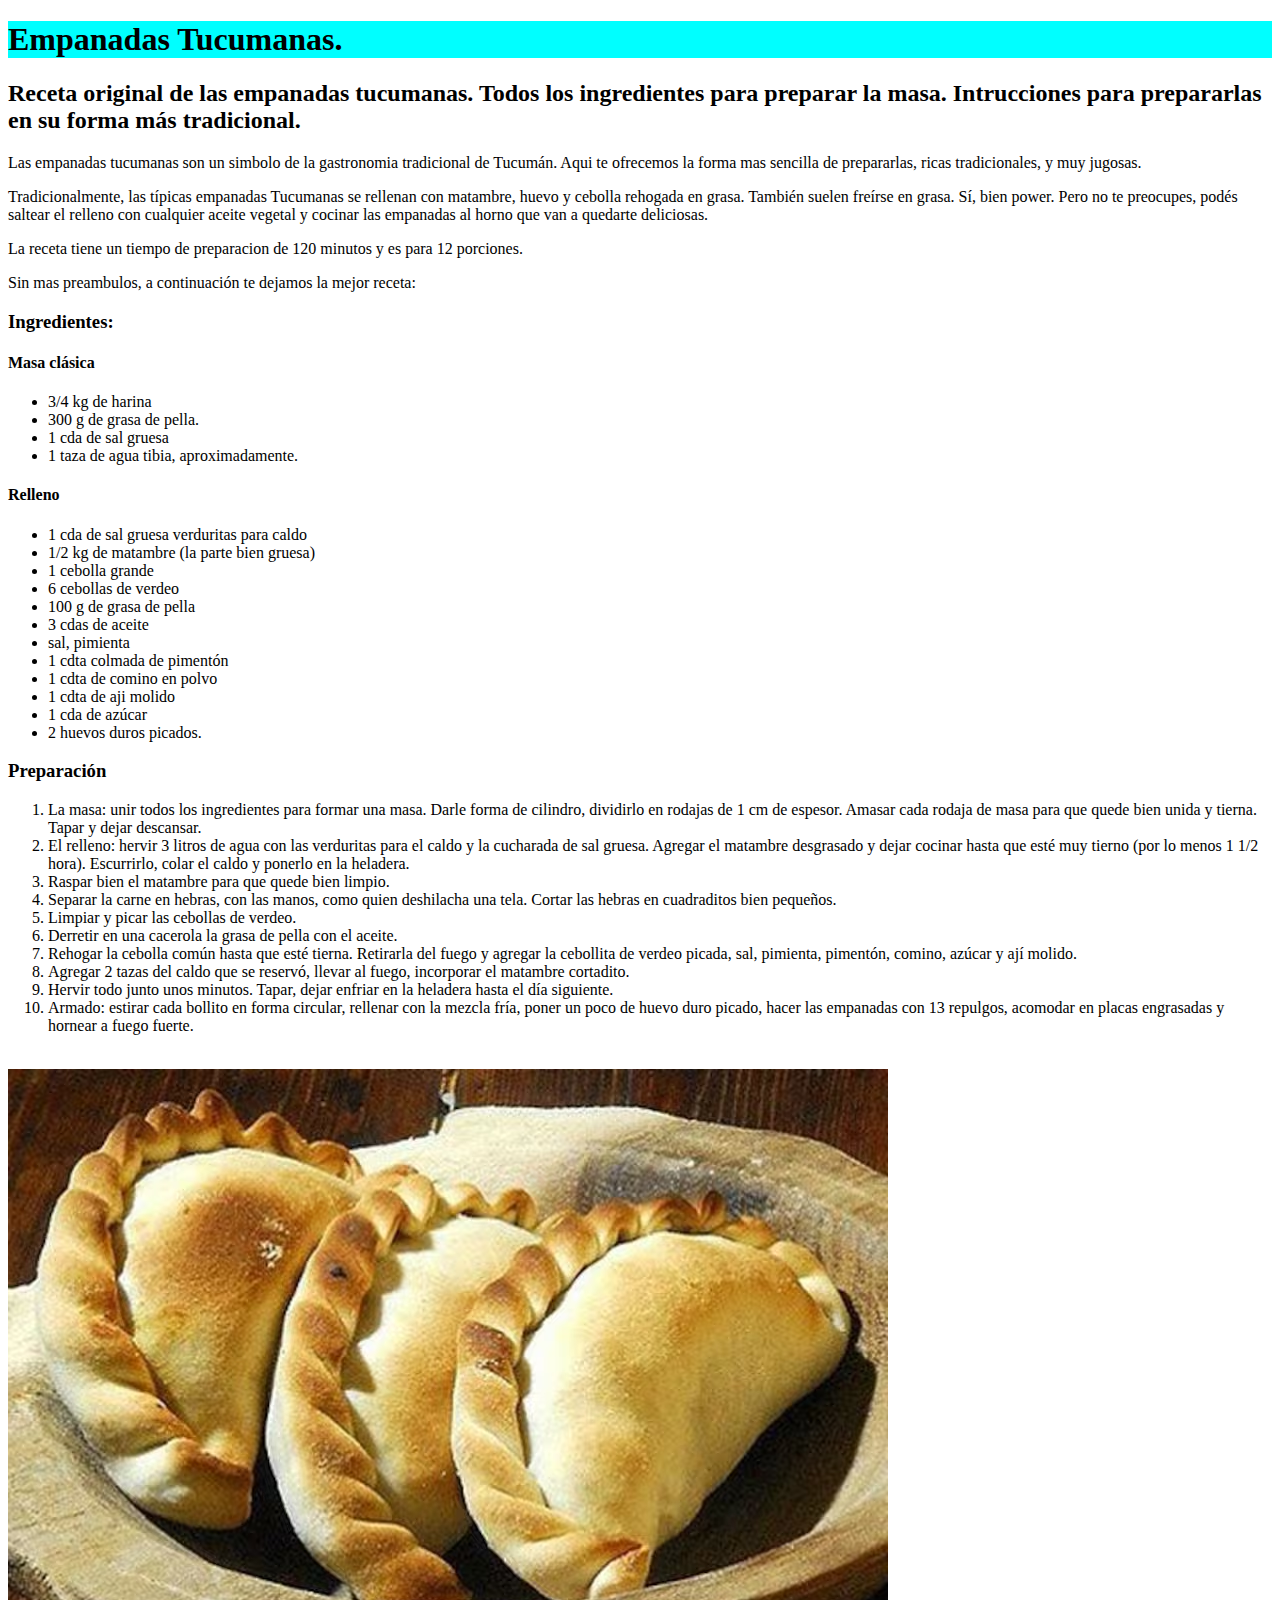
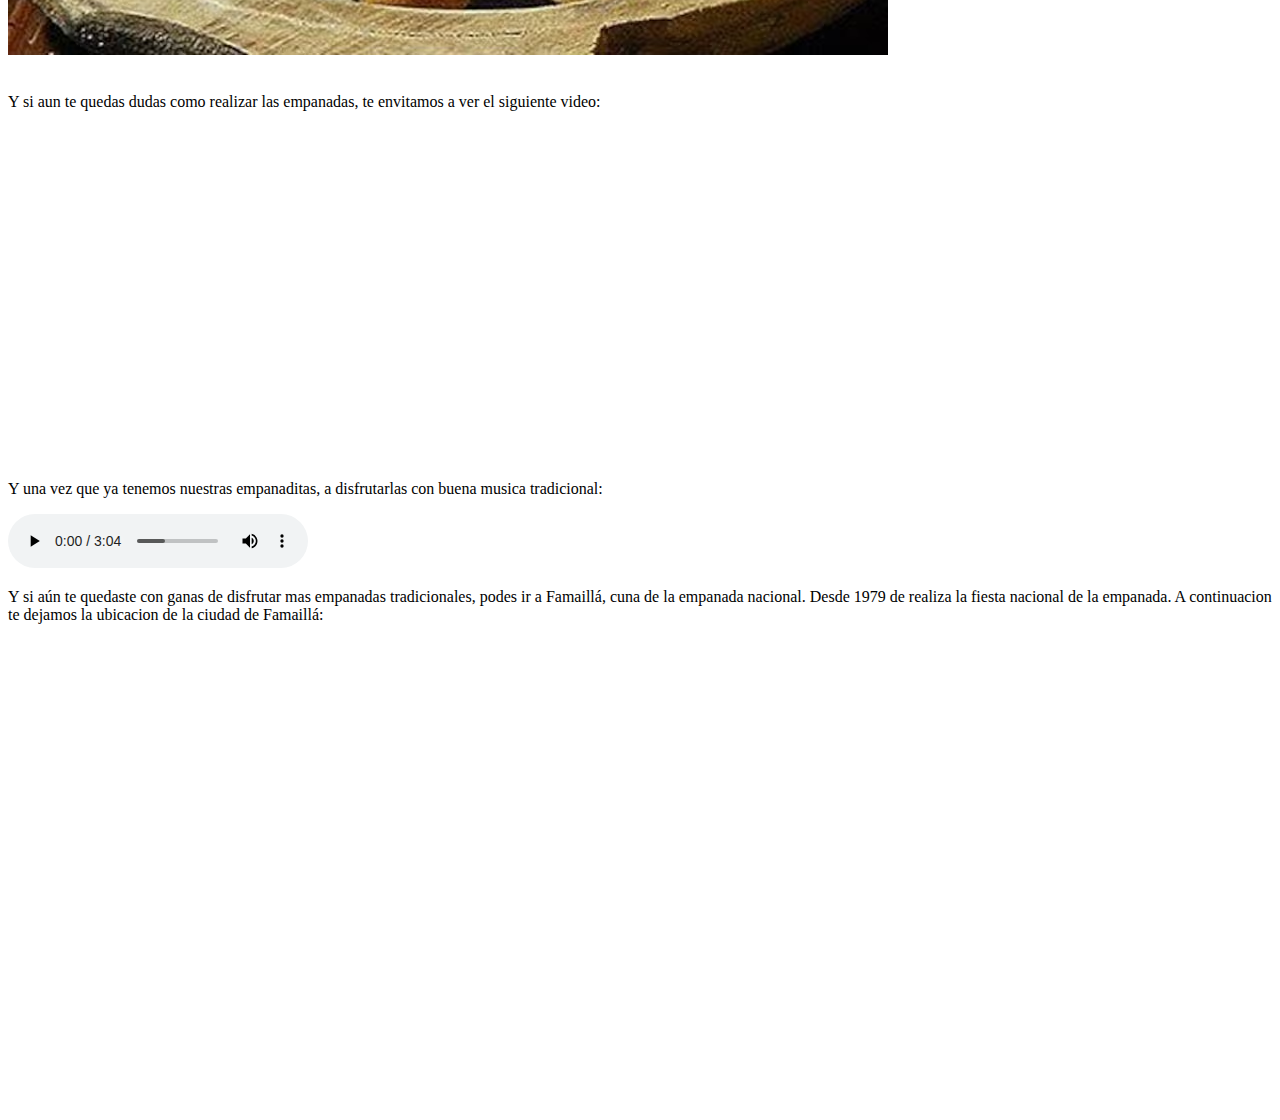
==== index.html @ 336b9d0a "Add files via upload" ====
<!DOCTYPE html>
<html lang="es">
<head>
    <meta charset="UTF-8">
    <meta name="viewport" content="width=device-width, initial-scale=1.0">
    <title>Potrero Digital</title>
</head>
<body>
    <h1 style="background-color: aqua;">Empanadas Tucumanas.</h1>
    <h2>Receta original de las empanadas tucumanas. Todos los ingredientes para preparar la masa. Intrucciones para prepararlas en su forma más tradicional. </h2>
    <p>Las empanadas tucumanas son un simbolo de la gastronomia tradicional de Tucumán. Aqui te ofrecemos la forma mas sencilla de prepararlas, ricas tradicionales, y muy jugosas. </p>
    <p>Tradicionalmente, las típicas empanadas Tucumanas se rellenan con matambre, huevo y cebolla rehogada en grasa. También suelen freírse en grasa. Sí, bien power. Pero no te preocupes, podés saltear el relleno con cualquier aceite vegetal y cocinar las empanadas al horno que van a quedarte deliciosas.</p>
    <p>La receta tiene un tiempo de preparacion de 120 minutos y es para 12 porciones.</p>
    <p>Sin mas preambulos, a continuación te dejamos la mejor receta:</p>
    <h3>Ingredientes:</h3>
    <h4>Masa clásica</h4>
    <!-- uso de listas desordenadas -->
    <ul>
        <li>3/4 kg de harina</li>
        <li>300 g de grasa de pella.</li>
        <li>1 cda de sal gruesa</li> 
        <li>1 taza de agua tibia, aproximadamente.</li>
     </ul>   
    <h4>Relleno</h4>  
    <!-- uso de listas desordenadas -->
    <ul>
        <li>1 cda de sal gruesa verduritas para caldo</li>
        <li>1/2 kg de matambre (la parte bien gruesa)</li>
        <li>1 cebolla grande</li>
        <li>6 cebollas de verdeo</li>
        <li>100 g de grasa de pella</li>
        <li>3 cdas de aceite</li>
        <li>sal, pimienta</li>
        <li>1 cdta colmada de pimentón</li>
        <li>1 cdta de comino en polvo</li>
        <li>1 cdta de aji molido</li>
        <li>1 cda de azúcar</li>
        <li>2 huevos duros picados.</li>
    </ul>     
    <h3>Preparación</h3>
    <!-- uso de listas ordenadas -->
    <ol>
        <li>La masa: unir todos los ingredientes para formar una masa. Darle forma de cilindro, dividirlo en rodajas de 1 cm de espesor. Amasar cada rodaja de masa para que quede bien unida y tierna. Tapar y dejar descansar.</li>
        <li>El relleno: hervir 3 litros de agua con las verduritas para el caldo y la cucharada de sal gruesa. Agregar el matambre desgrasado y dejar cocinar hasta que esté muy tierno (por lo menos 1 1/2 hora). Escurrirlo, colar el caldo y ponerlo en la heladera.</li>
        <li>Raspar bien el matambre para que quede bien limpio.</li>
        <li>Separar la carne en hebras, con las manos, como quien deshilacha una tela. Cortar las hebras en cuadraditos bien pequeños.</li>
        <li>Limpiar y picar las cebollas de verdeo.</li>
        <li>Derretir en una cacerola la grasa de pella con el aceite.</li>
        <li>Rehogar la cebolla común hasta que esté tierna. Retirarla del fuego y agregar la cebollita de verdeo picada, sal, pimienta, pimentón, comino, azúcar y ají molido.</li>
        <li>Agregar 2 tazas del caldo que se reservó, llevar al fuego, incorporar el matambre cortadito.</li>
        <li>Hervir todo junto unos minutos. Tapar, dejar enfriar en la heladera hasta el día siguiente.</li>
        <li>Armado: estirar cada bollito en forma circular, rellenar con la mezcla fría, poner un poco de huevo duro picado, hacer las empanadas con 13 repulgos, acomodar en placas engrasadas y hornear a fuego fuerte.</li>  
    </ol>
    <br>
    <!-- uso de imagen relativa. -->
    <img src="./Imagenes/empanadas.jpg" alt="imagen de empanadas">
    <br><br>
    <p>Y si aun te quedas dudas como realizar las empanadas, te envitamos a ver el siguiente video:</p>
    <br>
    <!--inserción de video por iframe -->
    <iframe width="560" height="315" src="https://www.youtube.com/embed/DCiSWHbT5V8?si=-B1dI-v1WGooi5mD" title="YouTube video player" frameborder="0" allow="accelerometer; autoplay; clipboard-write; encrypted-media; gyroscope; picture-in-picture; web-share" allowfullscreen></iframe>
    <br>
    <p>Y una vez que ya tenemos nuestras empanaditas, a disfrutarlas con buena musica tradicional:</p>
    <!-- inserción de audio -->
    <audio src="./Audios/Atahualpa Yupanqui - Luna Tucumana (1957).mp3"controls></audio>
    <br>
    <p>Y si aún te quedaste con ganas de disfrutar mas empanadas tradicionales, podes ir a Famaillá, cuna de la empanada nacional. Desde 1979 de realiza la fiesta nacional de la empanada. A continuacion te dejamos la ubicacion de la ciudad de Famaillá:</p>
    <br>
    <!-- inserción de mapa -->
    <iframe src="https://www.google.com/maps/embed?pb=!1m18!1m12!1m3!1d6904.416884352142!2d-65.39956616291869!3d-27.05020237105971!2m3!1f0!2f0!3f0!3m2!1i1024!2i768!4f13.1!3m3!1m2!1s0x9422495f856e7667%3A0x5db3a97c9858f934!2zRmFtYWlsbMOhLCBUdWN1bcOhbg!5e0!3m2!1ses-419!2sar!4v1693702756156!5m2!1ses-419!2sar" width="600" height="450" style="border:0;" allowfullscreen="" loading="lazy" referrerpolicy="no-referrer-when-downgrade"></iframe>

</body>
</html>
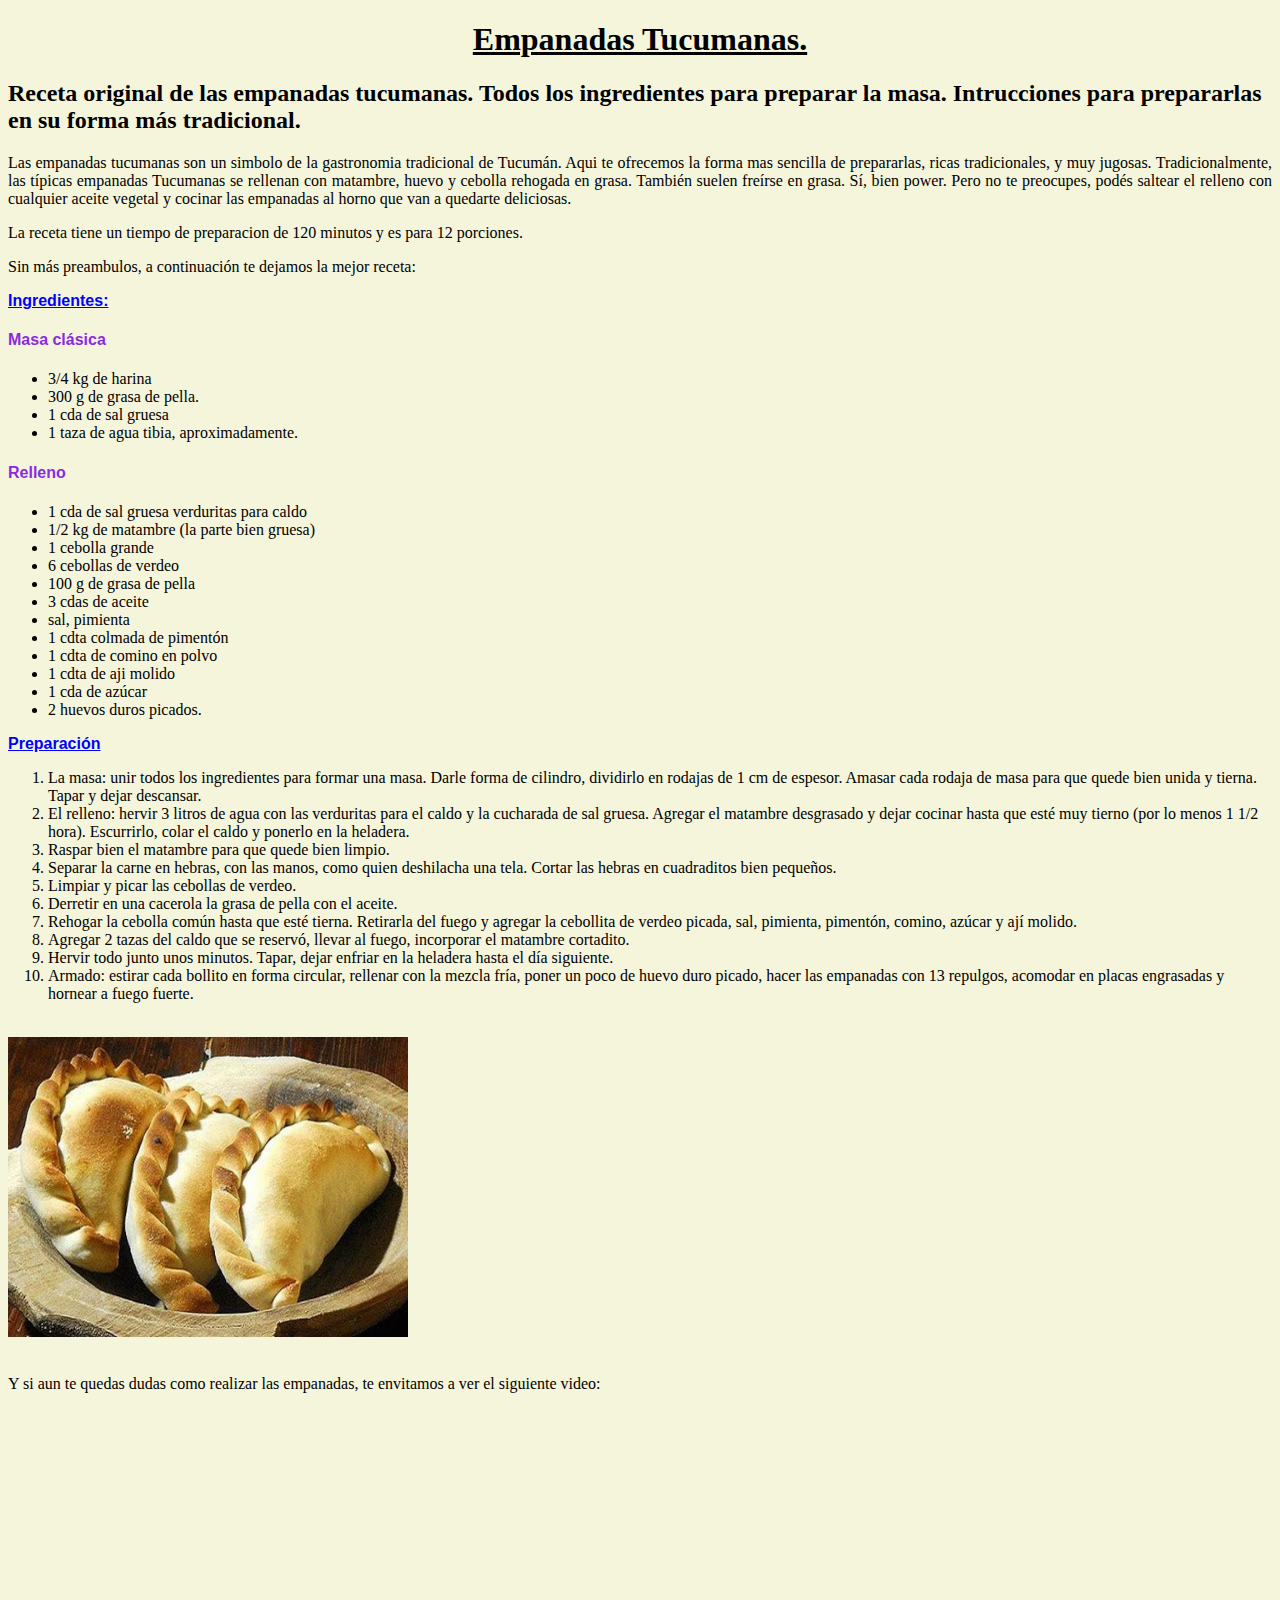
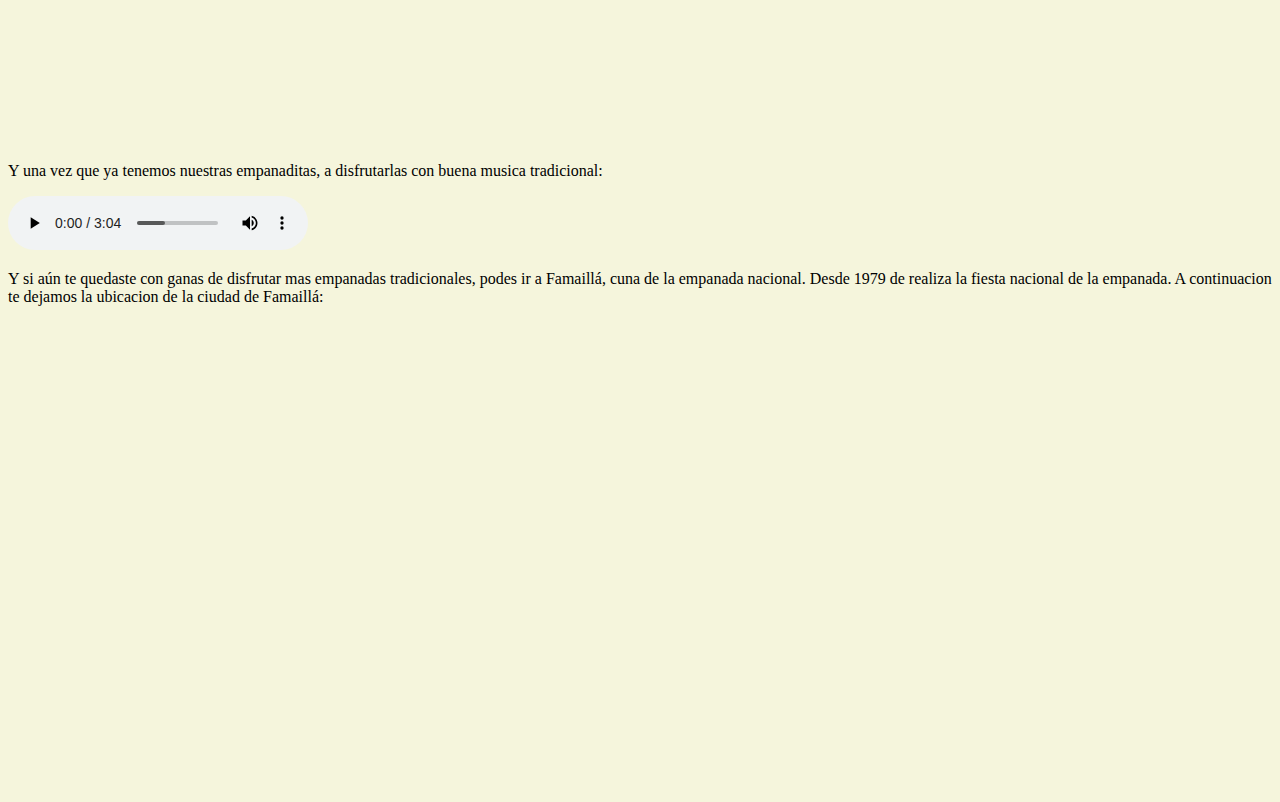
==== commit 05e435f3: "Add files via upload" ====
--- a/index.html
+++ b/index.html
@@ -4,16 +4,19 @@
     <meta charset="UTF-8">
     <meta name="viewport" content="width=device-width, initial-scale=1.0">
     <title>Potrero Digital</title>
+    <link rel="stylesheet" href="./CSS/estilos.css">
 </head>
 <body>
-    <h1 style="background-color: aqua;">Empanadas Tucumanas.</h1>
+    <h1 class="subrayadoTitulo alineacionCentrado">Empanadas Tucumanas.</h1>
     <h2>Receta original de las empanadas tucumanas. Todos los ingredientes para preparar la masa. Intrucciones para prepararlas en su forma más tradicional. </h2>
-    <p>Las empanadas tucumanas son un simbolo de la gastronomia tradicional de Tucumán. Aqui te ofrecemos la forma mas sencilla de prepararlas, ricas tradicionales, y muy jugosas. </p>
-    <p>Tradicionalmente, las típicas empanadas Tucumanas se rellenan con matambre, huevo y cebolla rehogada en grasa. También suelen freírse en grasa. Sí, bien power. Pero no te preocupes, podés saltear el relleno con cualquier aceite vegetal y cocinar las empanadas al horno que van a quedarte deliciosas.</p>
+    <p class="alineacionJustificado">Las empanadas tucumanas son un simbolo de la gastronomia tradicional de Tucumán. Aqui te ofrecemos la forma mas sencilla de prepararlas, ricas tradicionales, y muy jugosas. 
+       Tradicionalmente, las típicas empanadas Tucumanas se rellenan con matambre, huevo y cebolla rehogada en grasa. También suelen freírse en grasa. Sí, bien power. Pero no te preocupes, podés saltear el relleno con cualquier aceite vegetal y cocinar las empanadas al horno que van a quedarte deliciosas.</p>
     <p>La receta tiene un tiempo de preparacion de 120 minutos y es para 12 porciones.</p>
-    <p>Sin mas preambulos, a continuación te dejamos la mejor receta:</p>
-    <h3>Ingredientes:</h3>
-    <h4>Masa clásica</h4>
+    <p>Sin más preambulos, a continuación te dejamos la mejor receta:</p>
+
+
+    <h3 class="subCat1 alineacionIzq">Ingredientes:</h3>
+    <h4 class="subCat2">Masa clásica</h4>
     <!-- uso de listas desordenadas -->
     <ul>
         <li>3/4 kg de harina</li>
@@ -21,7 +24,7 @@
         <li>1 cda de sal gruesa</li> 
         <li>1 taza de agua tibia, aproximadamente.</li>
      </ul>   
-    <h4>Relleno</h4>  
+    <h4 class="subCat2">Relleno</h4>  
     <!-- uso de listas desordenadas -->
     <ul>
         <li>1 cda de sal gruesa verduritas para caldo</li>
@@ -37,7 +40,7 @@
         <li>1 cda de azúcar</li>
         <li>2 huevos duros picados.</li>
     </ul>     
-    <h3>Preparación</h3>
+    <h3 class="subCat1 alineacionIzq">Preparación</h3>
     <!-- uso de listas ordenadas -->
     <ol>
         <li>La masa: unir todos los ingredientes para formar una masa. Darle forma de cilindro, dividirlo en rodajas de 1 cm de espesor. Amasar cada rodaja de masa para que quede bien unida y tierna. Tapar y dejar descansar.</li>
@@ -53,8 +56,9 @@
     </ol>
     <br>
     <!-- uso de imagen relativa. -->
-    <img src="./Imagenes/empanadas.jpg" alt="imagen de empanadas">
-    <br><br>
+    <img class= "tamanoMedio" src="./Imagenes/empanadas.jpg" alt="imagen de empanadas">
+    <br>
+    <br>
     <p>Y si aun te quedas dudas como realizar las empanadas, te envitamos a ver el siguiente video:</p>
     <br>
     <!--inserción de video por iframe -->
--- a/CSS/estilos.css
+++ b/CSS/estilos.css
@@ -0,0 +1,46 @@
+/* subrayado de titulo.*/
+.subrayadoTitulo{text-decoration: underline;}
+
+/* Formato subtitulos categoria 1. ( Ingredientes - Relleno) */
+.subCat1{
+    text-decoration: underline;
+    font-size: medium;
+    font-family: Arial, Helvetica, sans-serif;
+    color: blue;
+}
+/* Formato subtitulos categoria 2. (Masa clasica- Relleno) */
+.subCat2{
+    
+    font-size: 16px;
+    font-family: 'Franklin Gothic Medium', 'Arial Narrow', Arial, sans-serif;
+    color: blueviolet;
+}
+
+
+/* Alineacion de texto centrado. */
+.alineacionCentrado{text-align: center;}
+
+/* Aliniacion de texto derecho. */
+.alineacionIzq{text-align: left;}
+
+/* Aliniacion de texto justificado. */
+.alineacionJustificado{text-align: justify;}
+
+
+/* color de fondo de la pagina */
+body {background-color: beige ;}
+
+/* Formato de imagenes. */
+img.tamanoMedio{
+    width: 400px;
+    height: 300px;
+    
+}
+
+img.tamanoGrande{
+    width: 800px;
+    height: 500px;
+}
+
+
+
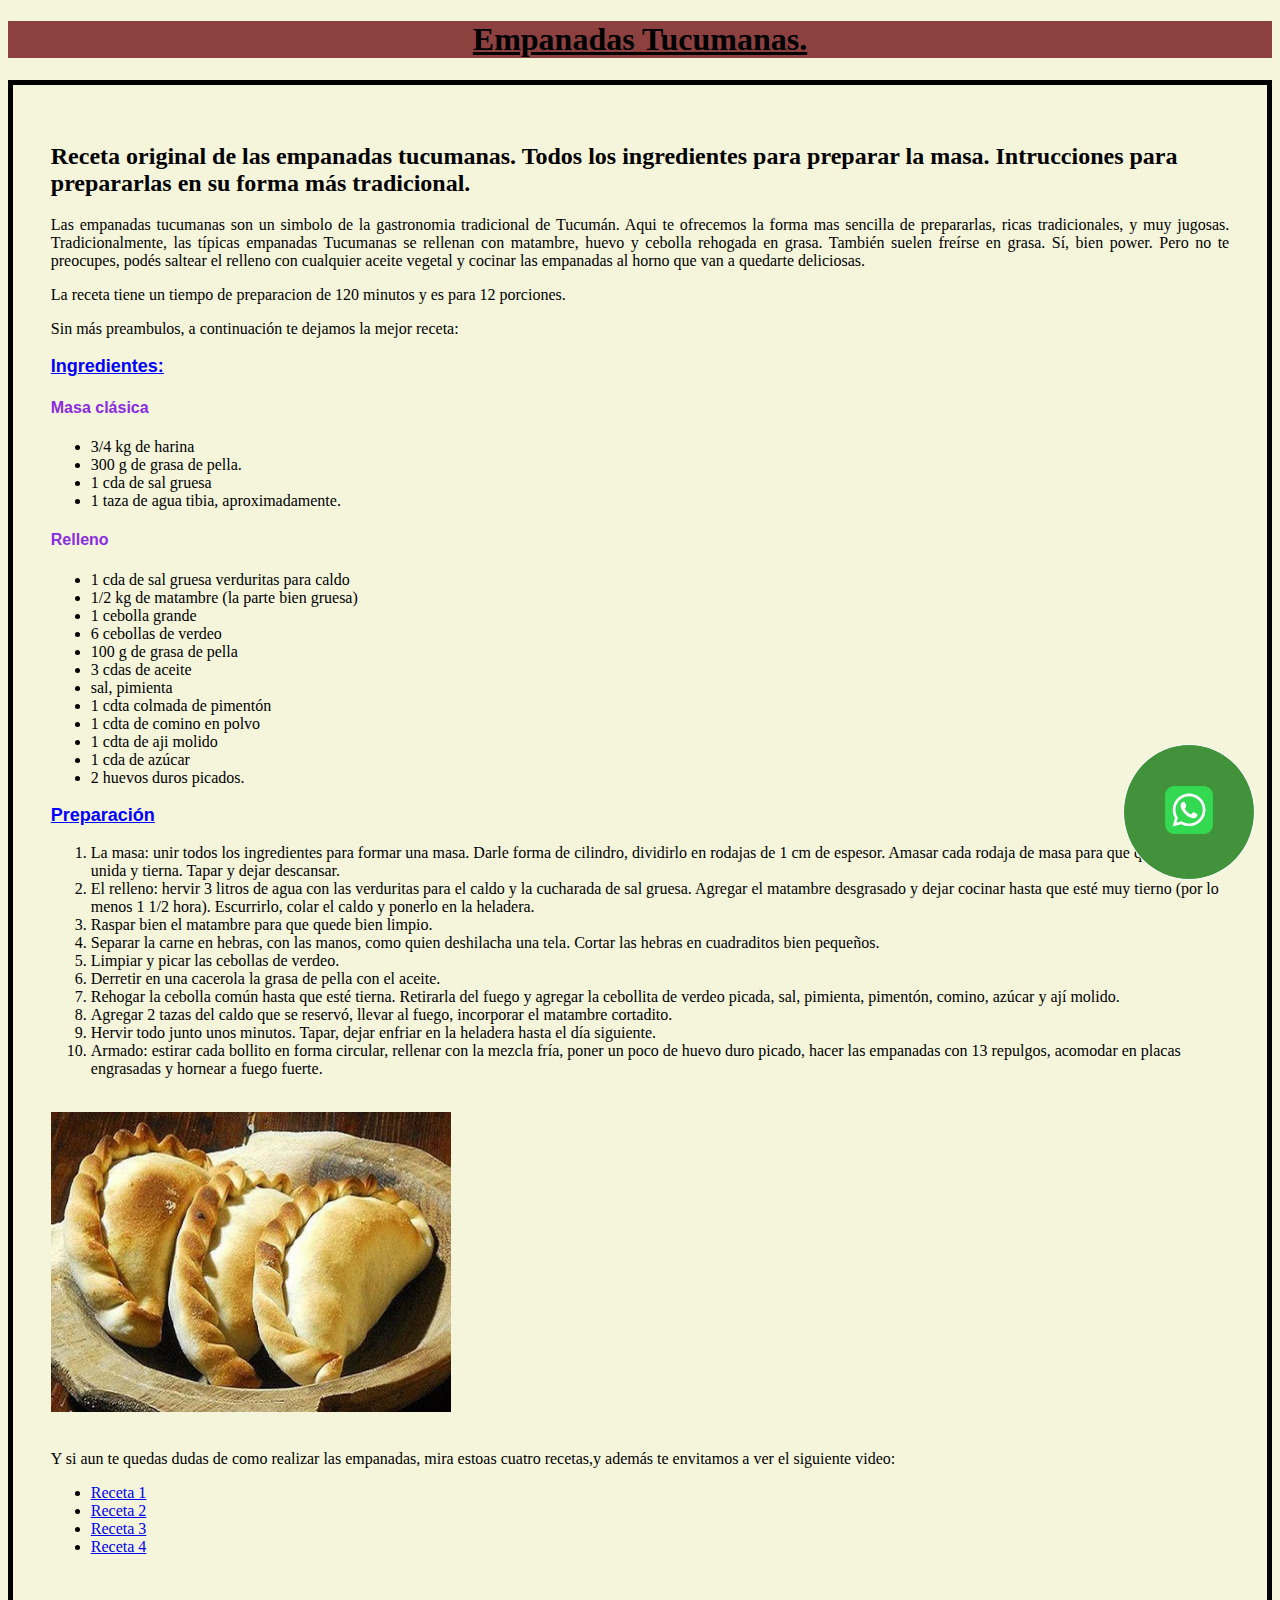
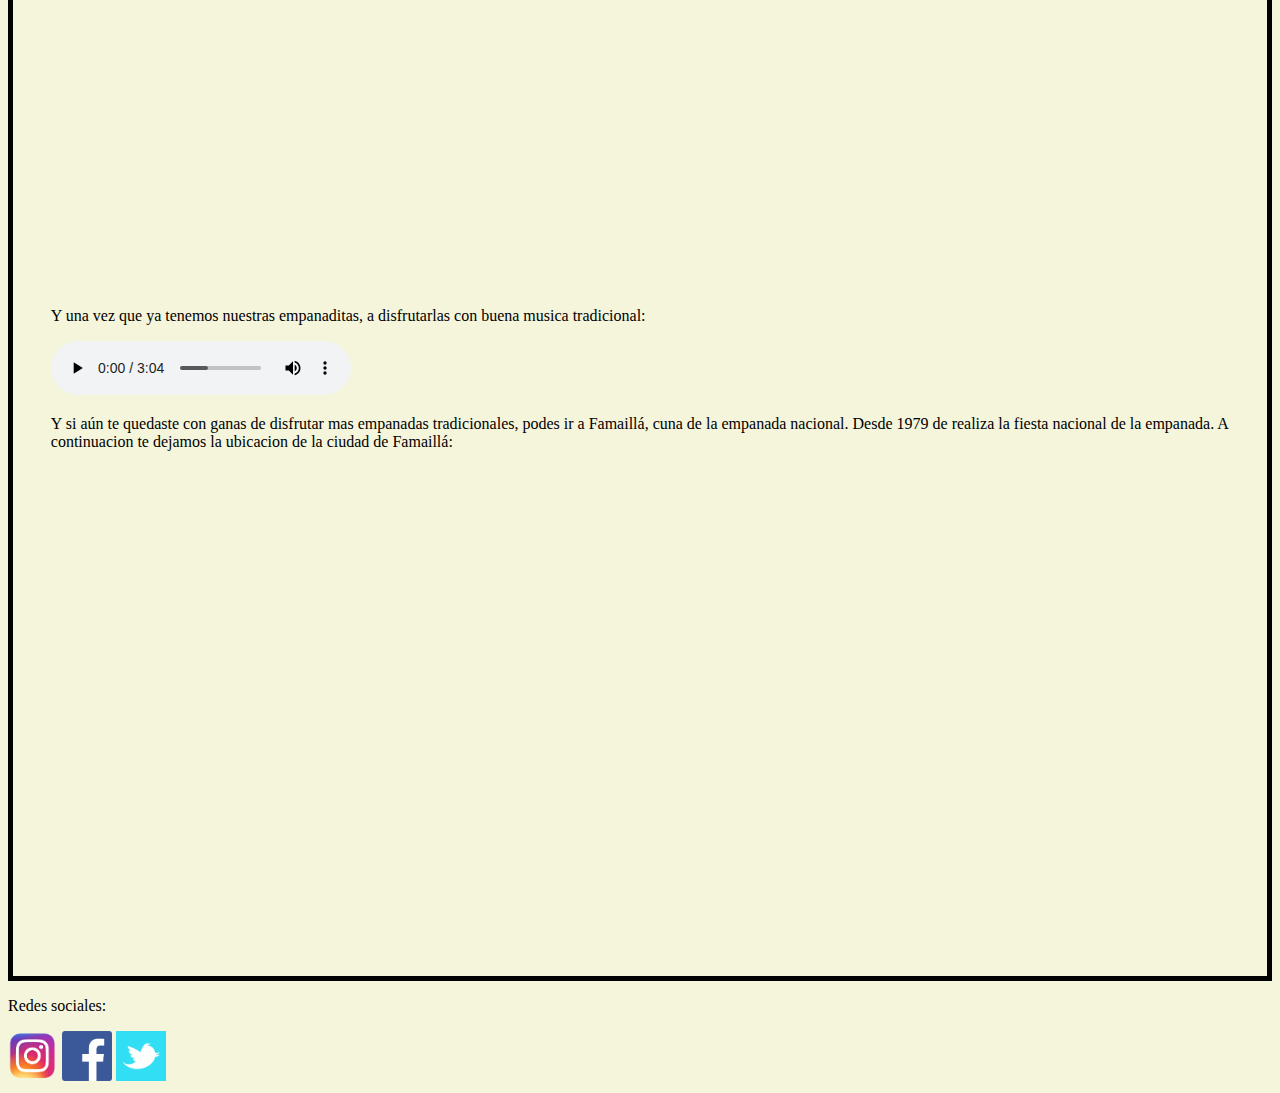
==== commit 071cf8cf: "TP N 3" ====
--- a/index.html
+++ b/index.html
@@ -7,8 +7,15 @@
     <link rel="stylesheet" href="./CSS/estilos.css">
 </head>
 <body>
-    <h1 class="subrayadoTitulo alineacionCentrado">Empanadas Tucumanas.</h1>
-    <h2>Receta original de las empanadas tucumanas. Todos los ingredientes para preparar la masa. Intrucciones para prepararlas en su forma más tradicional. </h2>
+    <header>
+
+        <h1 class="subrayadoTitulo alineacionCentrado">Empanadas Tucumanas.</h1>
+
+    </header>
+    
+    <section>
+
+        <h2>Receta original de las empanadas tucumanas. Todos los ingredientes para preparar la masa. Intrucciones para prepararlas en su forma más tradicional. </h2>
     <p class="alineacionJustificado">Las empanadas tucumanas son un simbolo de la gastronomia tradicional de Tucumán. Aqui te ofrecemos la forma mas sencilla de prepararlas, ricas tradicionales, y muy jugosas. 
        Tradicionalmente, las típicas empanadas Tucumanas se rellenan con matambre, huevo y cebolla rehogada en grasa. También suelen freírse en grasa. Sí, bien power. Pero no te preocupes, podés saltear el relleno con cualquier aceite vegetal y cocinar las empanadas al horno que van a quedarte deliciosas.</p>
     <p>La receta tiene un tiempo de preparacion de 120 minutos y es para 12 porciones.</p>
@@ -54,13 +61,24 @@
         <li>Hervir todo junto unos minutos. Tapar, dejar enfriar en la heladera hasta el día siguiente.</li>
         <li>Armado: estirar cada bollito en forma circular, rellenar con la mezcla fría, poner un poco de huevo duro picado, hacer las empanadas con 13 repulgos, acomodar en placas engrasadas y hornear a fuego fuerte.</li>  
     </ol>
+
     <br>
     <!-- uso de imagen relativa. -->
     <img class= "tamanoMedio" src="./Imagenes/empanadas.jpg" alt="imagen de empanadas">
     <br>
     <br>
-    <p>Y si aun te quedas dudas como realizar las empanadas, te envitamos a ver el siguiente video:</p>
-    <br>
+    <p>Y si aun te quedas dudas de como realizar las empanadas, mira estoas cuatro recetas,y además te envitamos a ver el siguiente video:</p>
+    
+    <!-- Maquetado Nav -->
+    <nav>
+        <ul>
+            <li><a href="https://www.recepedia.com/es-ar/recetas/empanadas/240708-empanada-tucumana-receta-original-completa/" target="_blank">Receta 1</a></li>
+            <li><a href="https://cocinerosargentinos.com/masas-saladas/empanadas-tucumanas" target="_blank">Receta 2</a></li>
+            <li><a href="https://cookpad.com/ar/recetas/728430-empanadas-tucumanas" target="_blank">Receta 3</a></li>
+            <li><a href="https://infoagro.com.ar/receta-original-de-la-empanada-tucumana/" target="_blank">Receta 4</a></li>
+        </ul>
+    </nav>
+
     <!--inserción de video por iframe -->
     <iframe width="560" height="315" src="https://www.youtube.com/embed/DCiSWHbT5V8?si=-B1dI-v1WGooi5mD" title="YouTube video player" frameborder="0" allow="accelerometer; autoplay; clipboard-write; encrypted-media; gyroscope; picture-in-picture; web-share" allowfullscreen></iframe>
     <br>
@@ -73,5 +91,31 @@
     <!-- inserción de mapa -->
     <iframe src="https://www.google.com/maps/embed?pb=!1m18!1m12!1m3!1d6904.416884352142!2d-65.39956616291869!3d-27.05020237105971!2m3!1f0!2f0!3f0!3m2!1i1024!2i768!4f13.1!3m3!1m2!1s0x9422495f856e7667%3A0x5db3a97c9858f934!2zRmFtYWlsbMOhLCBUdWN1bcOhbg!5e0!3m2!1ses-419!2sar!4v1693702756156!5m2!1ses-419!2sar" width="600" height="450" style="border:0;" allowfullscreen="" loading="lazy" referrerpolicy="no-referrer-when-downgrade"></iframe>
 
+    </section>
+
+    <footer>
+        <p>Redes sociales:</p>
+        
+            <a href="https://www.instagram.com/"  target="_blank">
+                <img class="iconos" src="./Imagenes/LogoInstagram.png"></a>
+
+            <a href="https://www.facebook.com/" target="_blank">
+                <img class="iconos" src="./Imagenes/LogoFacebook.png"></a>
+
+            <a href="https://www.twitter.com/" target="_blank">
+                <img class="iconos" src="./Imagenes/LogoTwitter.png"></a>
+    
+
+    </footer>
+    
+    
+    
+    <!-- boton whattsapp flotante -->
+    <div class="container-boton"> 
+        <a href="https://wa.me/2914638300?text=Quisiera%20recibir%20información.%20" target="_blank">
+            <img class="boton" src="./Imagenes/LogoWhatsapp.png" alt="">
+        </a>
+        </div>
+
 </body>
 </html>--- a/CSS/estilos.css
+++ b/CSS/estilos.css
@@ -1,10 +1,18 @@
+
+header { background-color: rgb(141, 64, 64);}
+
+section {border: 5px solid black;padding: 1cm; }
+
+
+
+
 /* subrayado de titulo.*/
 .subrayadoTitulo{text-decoration: underline;}
 
 /* Formato subtitulos categoria 1. ( Ingredientes - Relleno) */
 .subCat1{
     text-decoration: underline;
-    font-size: medium;
+    font-size: large;
     font-family: Arial, Helvetica, sans-serif;
     color: blue;
 }
@@ -42,5 +50,40 @@
     height: 500px;
 }
 
+img.iconos{
+    width: 50px;
+    height: 50px;
 
+}
 
+.container-boton{
+    background-color: #41923a;
+    border: 1px solid #fff;
+    position: fixed;
+    z-index: 999;
+    border-radius: 50%;
+    bottom: 20px;
+    right: 25px;
+    padding: 25px;
+    transition: ease 0.3s;
+    animation: efectoBoton 1.2s infinite;
+}
+
+.container-boton:hover{
+    transform: scale(1.1);
+    transition: 0.3s;
+}
+.boton{
+    width: 80px;
+    transition: ease 1s;
+}
+
+/* efecto de sombreado en el boton flotante */
+@keyframes efectoBoton{
+    0%{
+        box-shadow: 0 0 0 0 rgba(0, 0, 0, 0.85);
+    }
+    100%{
+        box-shadow: 0 0 0 25px rgba(0, 0, 0, 0);
+    }
+}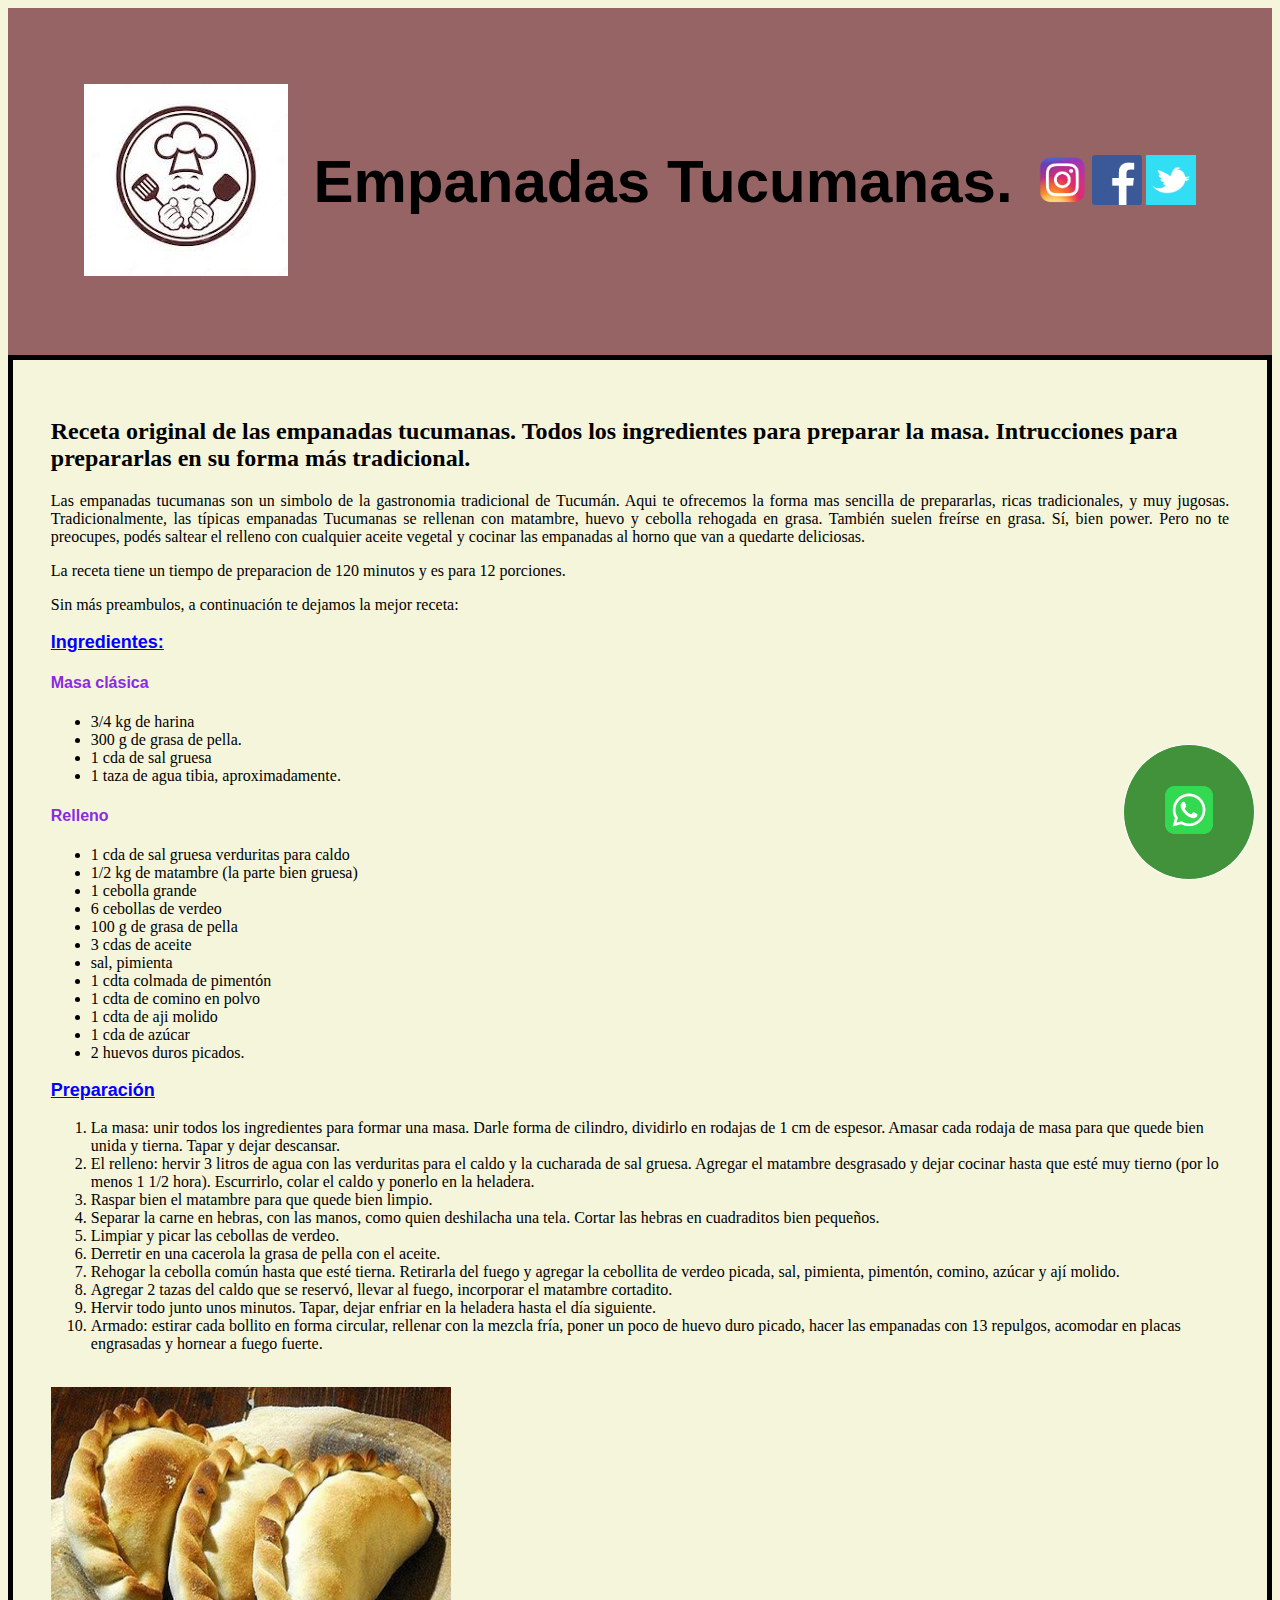
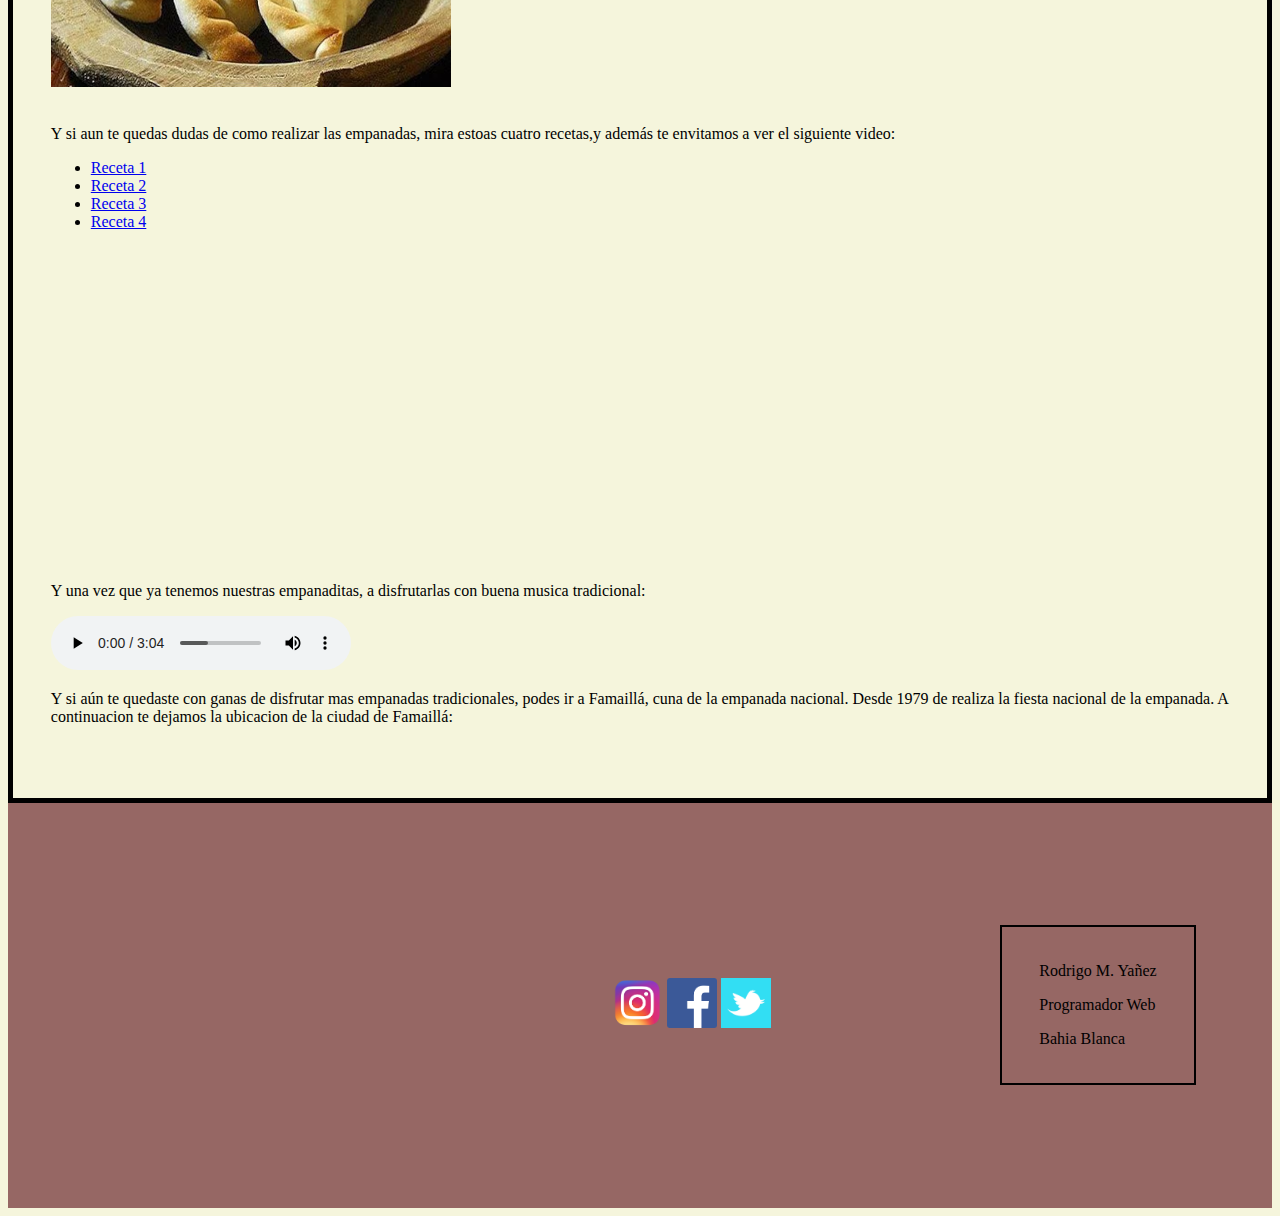
==== commit ac2561ed: "Add files via upload" ====
--- a/index.html
+++ b/index.html
@@ -8,8 +8,25 @@
 </head>
 <body>
     <header>
+        <div class="logo">
+            <img src="./Imagenes/logo.png" alt="logo de la pagina">
+        </div>
+      
+        <div class="titulo">
+            <h1>Empanadas Tucumanas.</h1>
+        </div>
+        
+        <div class="redes sociales">
+            <a href="https://www.instagram.com/"  target="_blank">
+                <img class="iconos" src="./Imagenes/LogoInstagram.png"></a>
 
-        <h1 class="subrayadoTitulo alineacionCentrado">Empanadas Tucumanas.</h1>
+            <a href="https://www.facebook.com/" target="_blank">
+                <img class="iconos" src="./Imagenes/LogoFacebook.png"></a>
+
+            <a href="https://www.twitter.com/" target="_blank">
+                <img class="iconos" src="./Imagenes/LogoTwitter.png"></a>
+    
+        </div>
 
     </header>
     
@@ -88,14 +105,18 @@
     <br>
     <p>Y si aún te quedaste con ganas de disfrutar mas empanadas tradicionales, podes ir a Famaillá, cuna de la empanada nacional. Desde 1979 de realiza la fiesta nacional de la empanada. A continuacion te dejamos la ubicacion de la ciudad de Famaillá:</p>
     <br>
-    <!-- inserción de mapa -->
-    <iframe src="https://www.google.com/maps/embed?pb=!1m18!1m12!1m3!1d6904.416884352142!2d-65.39956616291869!3d-27.05020237105971!2m3!1f0!2f0!3f0!3m2!1i1024!2i768!4f13.1!3m3!1m2!1s0x9422495f856e7667%3A0x5db3a97c9858f934!2zRmFtYWlsbMOhLCBUdWN1bcOhbg!5e0!3m2!1ses-419!2sar!4v1693702756156!5m2!1ses-419!2sar" width="600" height="450" style="border:0;" allowfullscreen="" loading="lazy" referrerpolicy="no-referrer-when-downgrade"></iframe>
-
+    
     </section>
 
     <footer>
-        <p>Redes sociales:</p>
         
+        <div class="mapa">
+            <!-- inserción de mapa -->
+            <iframe src="https://www.google.com/maps/embed?pb=!1m18!1m12!1m3!1d6904.416884352142!2d-65.39956616291869!3d-27.05020237105971!2m3!1f0!2f0!3f0!3m2!1i1024!2i768!4f13.1!3m3!1m2!1s0x9422495f856e7667%3A0x5db3a97c9858f934!2zRmFtYWlsbMOhLCBUdWN1bcOhbg!5e0!3m2!1ses-419!2sar!4v1693702756156!5m2!1ses-419!2sar" width="300" height="250" style="border:0;" allowfullscreen="" loading="lazy" referrerpolicy="no-referrer-when-downgrade"></iframe>
+
+        </div>
+        
+        <div class="redes sociales">
             <a href="https://www.instagram.com/"  target="_blank">
                 <img class="iconos" src="./Imagenes/LogoInstagram.png"></a>
 
@@ -105,6 +126,16 @@
             <a href="https://www.twitter.com/" target="_blank">
                 <img class="iconos" src="./Imagenes/LogoTwitter.png"></a>
     
+        </div>
+        
+        <div class="infoProgramador">
+            <p>Rodrigo M. Yañez</p>
+            <p>Programador Web</p>
+            <p>Bahia Blanca</p>
+
+        </div>
+
+
 
     </footer>
     
--- a/CSS/estilos.css
+++ b/CSS/estilos.css
@@ -1,11 +1,38 @@
 
-header { background-color: rgb(141, 64, 64);}
+header { 
+    background-color: rgb(150, 100, 100);
+    display: flex;
+    align-items: center;
+    justify-content: space-between;
+    padding: 2cm 2cm;
+    flex-wrap: wrap;
+   
+}
 
+.titulo h1{
+    font-family:Arial, Helvetica, sans-serif;
+    font-size: 60px;
+    margin: 0;
+
+}
 section {border: 5px solid black;padding: 1cm; }
 
+footer{
+
+    background-color: rgb(150, 103, 100);
+    display: flex;
+    align-items: center;
+    justify-content: space-between;
+    padding: 2cm 2cm;
+    flex-wrap: wrap;
+}
 
 
+.infoProgramador{
+    border: 2px solid black;  
+    padding: 0.5cm 1cm;  
 
+}
 /* subrayado de titulo.*/
 .subrayadoTitulo{text-decoration: underline;}
 
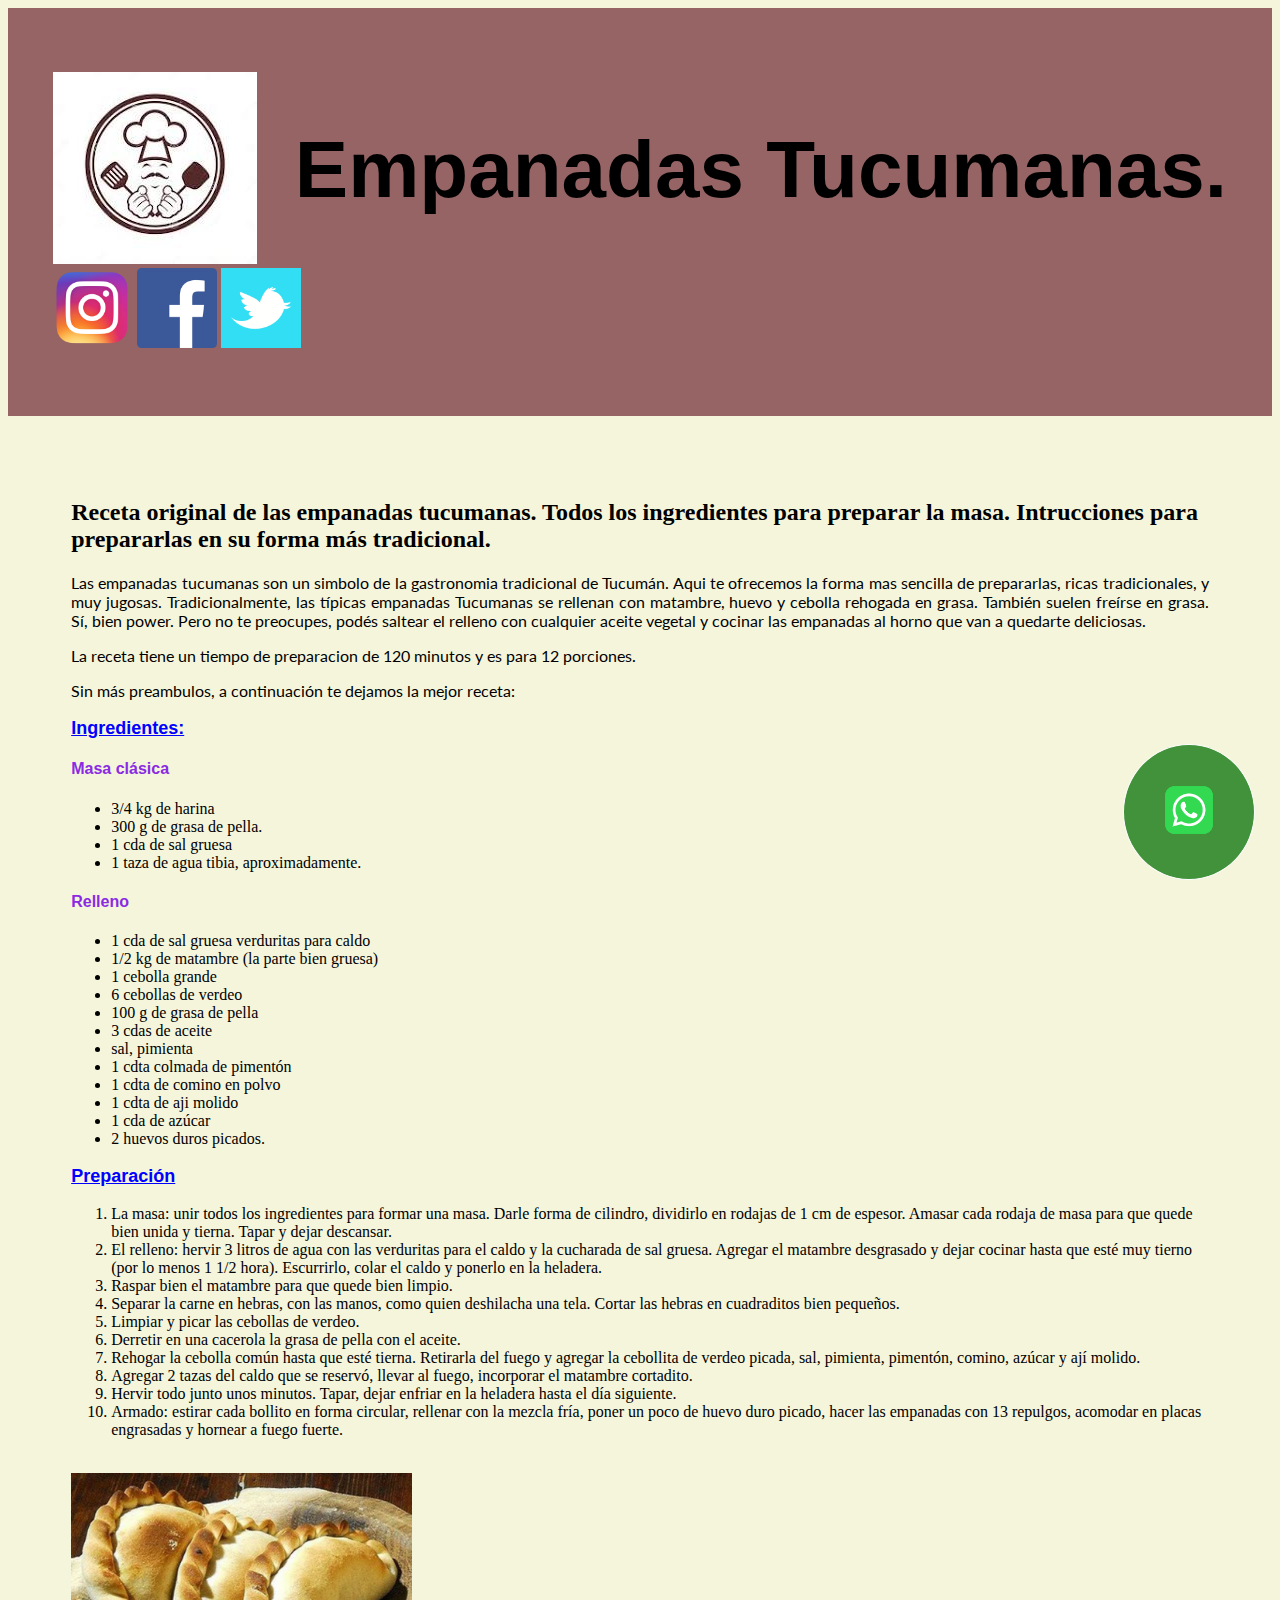
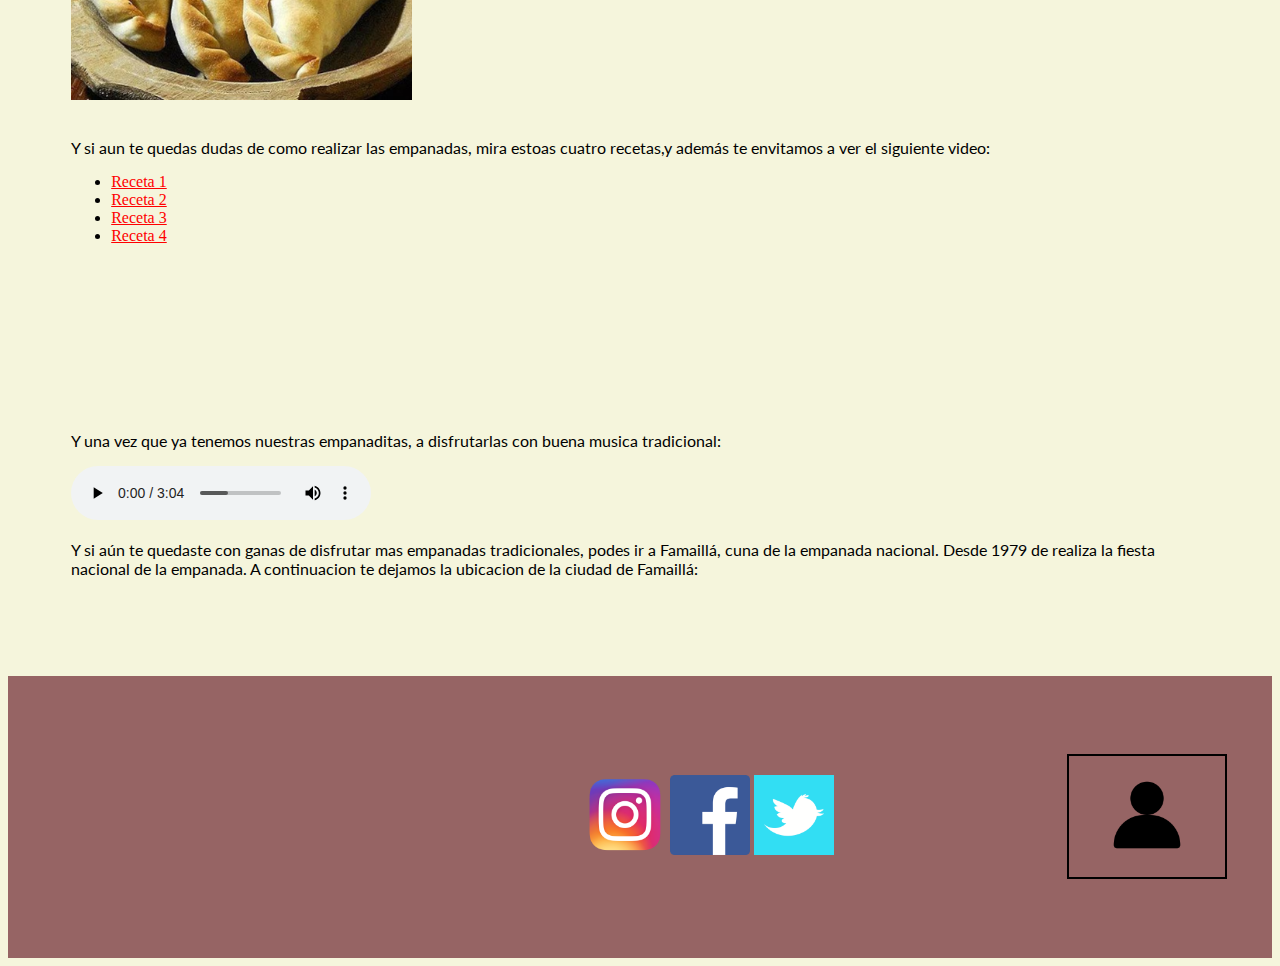
==== commit f9cf2df1: "Add files via upload" ====
--- a/index.html
+++ b/index.html
@@ -16,7 +16,7 @@
             <h1>Empanadas Tucumanas.</h1>
         </div>
         
-        <div class="redes sociales">
+        <div class="redes">
             <a href="https://www.instagram.com/"  target="_blank">
                 <img class="iconos" src="./Imagenes/LogoInstagram.png"></a>
 
@@ -81,7 +81,10 @@
 
     <br>
     <!-- uso de imagen relativa. -->
-    <img class= "tamanoMedio" src="./Imagenes/empanadas.jpg" alt="imagen de empanadas">
+    <!-- <div class="empanadas"> -->
+        <!-- <img src="./Imagenes/empanadas.jpg" alt="" width="80%"> -->
+    <!-- </div> -->
+    <img class="empanadas"  src="./Imagenes/empanadas.jpg" alt="">
     <br>
     <br>
     <p>Y si aun te quedas dudas de como realizar las empanadas, mira estoas cuatro recetas,y además te envitamos a ver el siguiente video:</p>
@@ -97,7 +100,7 @@
     </nav>
 
     <!--inserción de video por iframe -->
-    <iframe width="560" height="315" src="https://www.youtube.com/embed/DCiSWHbT5V8?si=-B1dI-v1WGooi5mD" title="YouTube video player" frameborder="0" allow="accelerometer; autoplay; clipboard-write; encrypted-media; gyroscope; picture-in-picture; web-share" allowfullscreen></iframe>
+    <iframe width="30%" height="" src="https://www.youtube.com/embed/DCiSWHbT5V8?si=-B1dI-v1WGooi5mD" title="YouTube video player" frameborder="0" allow="accelerometer; autoplay; clipboard-write; encrypted-media; gyroscope; picture-in-picture; web-share" allowfullscreen></iframe>
     <br>
     <p>Y una vez que ya tenemos nuestras empanaditas, a disfrutarlas con buena musica tradicional:</p>
     <!-- inserción de audio -->
@@ -112,11 +115,11 @@
         
         <div class="mapa">
             <!-- inserción de mapa -->
-            <iframe src="https://www.google.com/maps/embed?pb=!1m18!1m12!1m3!1d6904.416884352142!2d-65.39956616291869!3d-27.05020237105971!2m3!1f0!2f0!3f0!3m2!1i1024!2i768!4f13.1!3m3!1m2!1s0x9422495f856e7667%3A0x5db3a97c9858f934!2zRmFtYWlsbMOhLCBUdWN1bcOhbg!5e0!3m2!1ses-419!2sar!4v1693702756156!5m2!1ses-419!2sar" width="300" height="250" style="border:0;" allowfullscreen="" loading="lazy" referrerpolicy="no-referrer-when-downgrade"></iframe>
+            <iframe src="https://www.google.com/maps/embed?pb=!1m18!1m12!1m3!1d6904.416884352142!2d-65.39956616291869!3d-27.05020237105971!2m3!1f0!2f0!3f0!3m2!1i1024!2i768!4f13.1!3m3!1m2!1s0x9422495f856e7667%3A0x5db3a97c9858f934!2zRmFtYWlsbMOhLCBUdWN1bcOhbg!5e0!3m2!1ses-419!2sar!4v1693702756156!5m2!1ses-419!2sar" width="100%" height="30%" style="border:0;" allowfullscreen="" loading="lazy" referrerpolicy="no-referrer-when-downgrade"></iframe>
 
         </div>
         
-        <div class="redes sociales">
+        <div class="redes">
             <a href="https://www.instagram.com/"  target="_blank">
                 <img class="iconos" src="./Imagenes/LogoInstagram.png"></a>
 
@@ -129,9 +132,10 @@
         </div>
         
         <div class="infoProgramador">
-            <p>Rodrigo M. Yañez</p>
-            <p>Programador Web</p>
-            <p>Bahia Blanca</p>
+            
+            <a href="./contactos.html" target="_blank">
+                <img class="iconos" src="./Imagenes/contactos.png" alt="">
+            </a>
 
         </div>
 
--- a/CSS/estilos.css
+++ b/CSS/estilos.css
@@ -1,29 +1,54 @@
+@import url('https://fonts.googleapis.com/css2?family=Lato:ital@1&display=swap');
+
+p{font-family: 'Lato', sans-serif;}
+
+a:link{
+   color: red;
+    
+}
+
+a:visited{
+    color: green;
+
+}
+a:active{
+    color: black;
+}
+
+a:hover{
+    color: blue;
+    
+}
+
 
 header { 
     background-color: rgb(150, 100, 100);
     display: flex;
     align-items: center;
     justify-content: space-between;
-    padding: 2cm 2cm;
+    padding: 5vw 5vh;
     flex-wrap: wrap;
    
 }
 
 .titulo h1{
     font-family:Arial, Helvetica, sans-serif;
-    font-size: 60px;
+    font-size: 5em;
     margin: 0;
 
 }
-section {border: 5px solid black;padding: 1cm; }
+section {
+    
+    padding: 5%; 
+}
 
 footer{
 
-    background-color: rgb(150, 103, 100);
-    display: flex;
-    align-items: center;
-    justify-content: space-between;
-    padding: 2cm 2cm;
+    background-color: rgb(150, 100, 100);
+    padding: 5vw 5vh;
+    display:flex;
+    align-items:center;
+    justify-content:space-between; 
     flex-wrap: wrap;
 }
 
@@ -66,21 +91,23 @@
 body {background-color: beige ;}
 
 /* Formato de imagenes. */
-img.tamanoMedio{
-    width: 400px;
-    height: 300px;
+img.empanadas{
+    width: 30%;
+    height: auto; 
     
 }
 
-img.tamanoGrande{
-    width: 800px;
-    height: 500px;
+
+img.iconos{
+    width: 5em;
+    height: 5em;
+    
 }
 
-img.iconos{
-    width: 50px;
-    height: 50px;
+img.iconos:hover{
 
+    transform: scale(1.1);
+    transition: 0.3s;
 }
 
 .container-boton{
@@ -97,7 +124,7 @@
 }
 
 .container-boton:hover{
-    transform: scale(1.1);
+    transform: scale(1.3);
     transition: 0.3s;
 }
 .boton{
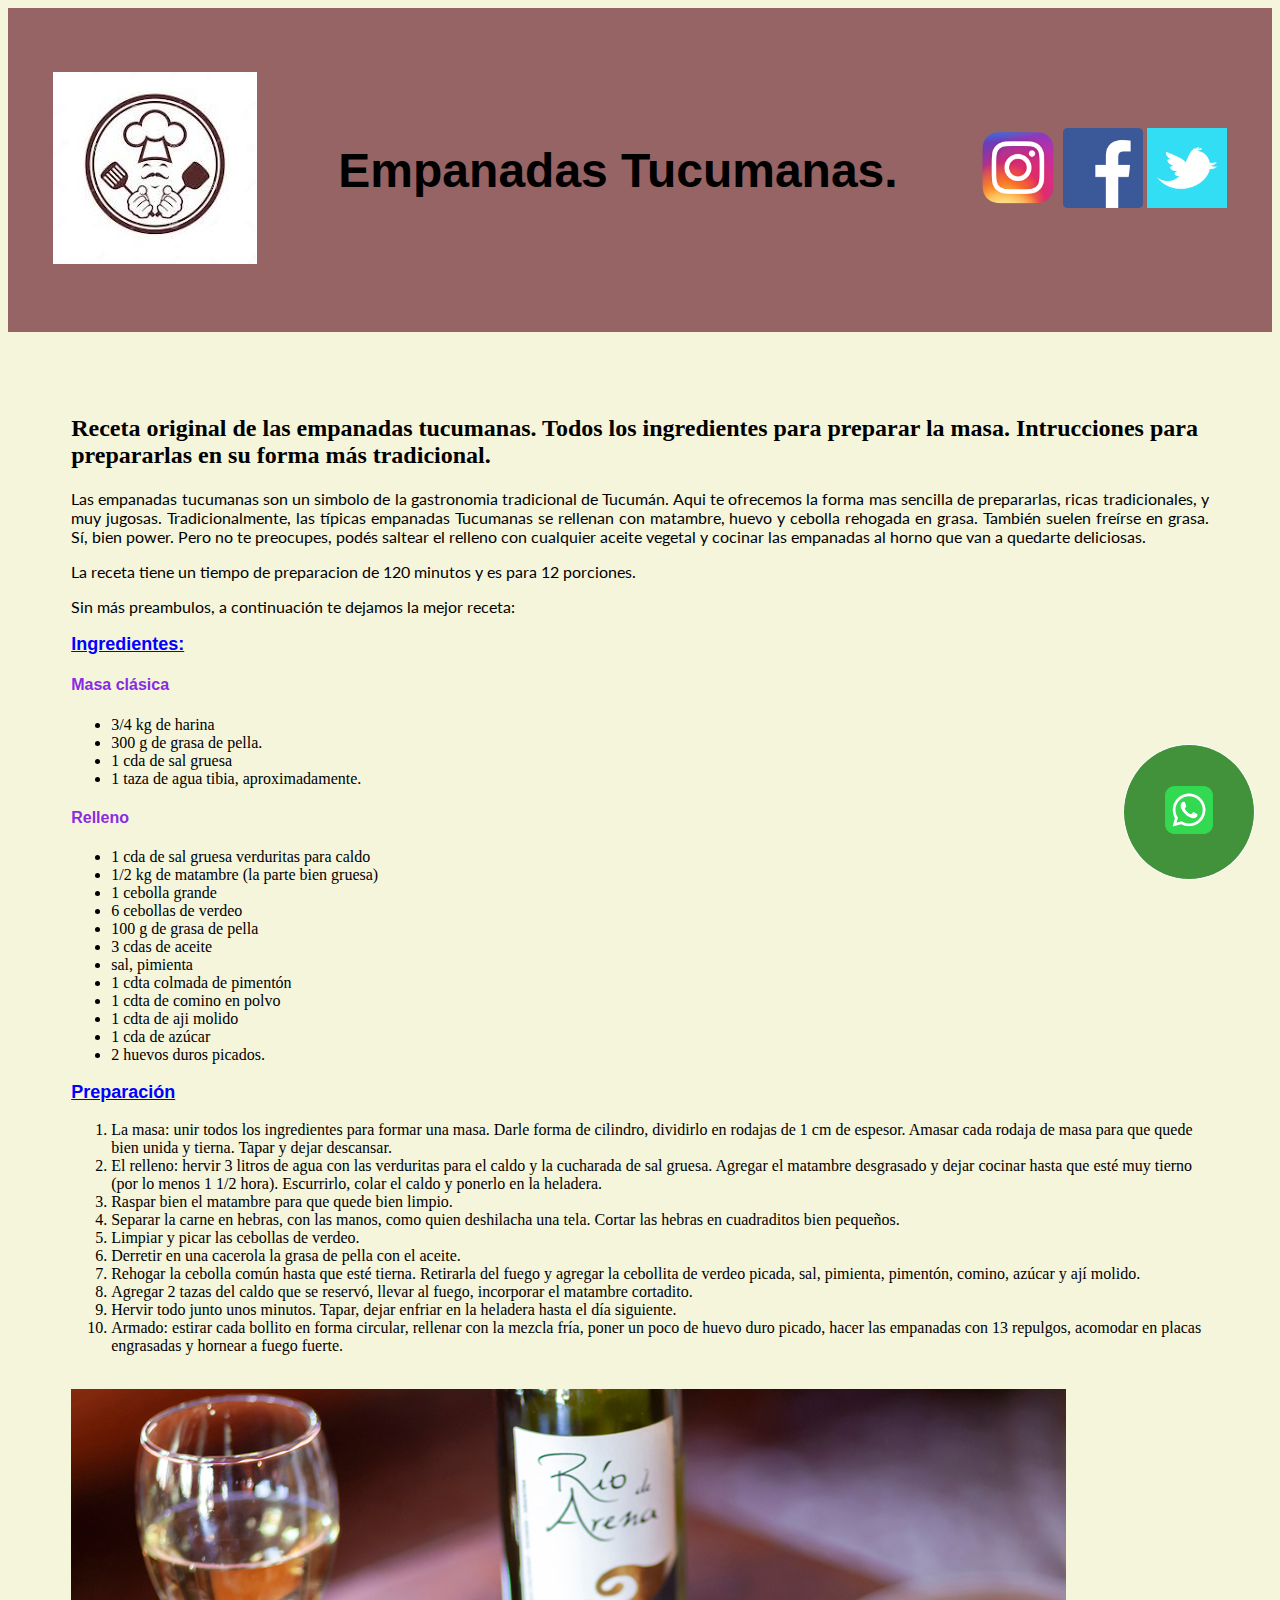
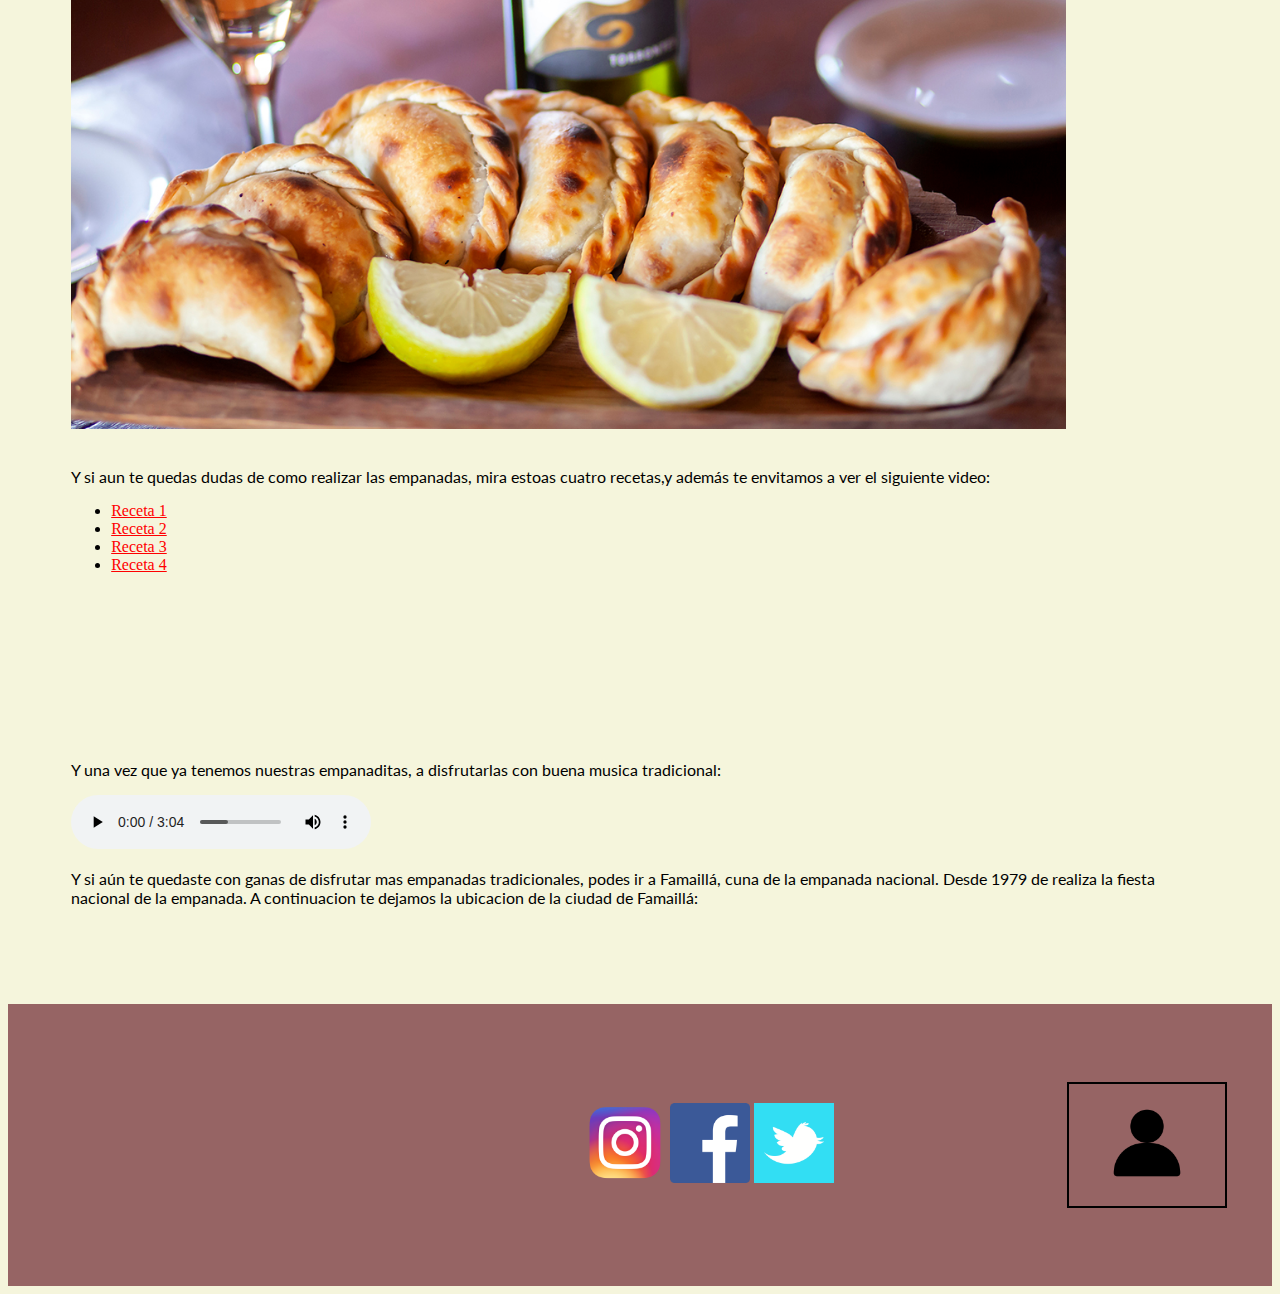
==== commit 2c06d8cd: "Add files via upload" ====
--- a/index.html
+++ b/index.html
@@ -3,6 +3,9 @@
 <head>
     <meta charset="UTF-8">
     <meta name="viewport" content="width=device-width, initial-scale=1.0">
+    <meta name="descrition" content="Recetas Tradicionales">
+    <meta name="keywords" content="empanadas, tradicion,receta">
+    <meta name="author" content="Rodrigo Yañez">
     <title>Potrero Digital</title>
     <link rel="stylesheet" href="./CSS/estilos.css">
 </head>
@@ -84,8 +87,13 @@
     <!-- <div class="empanadas"> -->
         <!-- <img src="./Imagenes/empanadas.jpg" alt="" width="80%"> -->
     <!-- </div> -->
-    <img class="empanadas"  src="./Imagenes/empanadas.jpg" alt="">
-    <br>
+    <div class="imagenEscritorio">
+        <img src="./Imagenes/imagenEscritorio.jpg" >
+    </div>
+    <div class="imagenSmartphone">
+        <img src="./Imagenes/empanadasSmarphone.jpg">
+    </div>
+    
     <br>
     <p>Y si aun te quedas dudas de como realizar las empanadas, mira estoas cuatro recetas,y además te envitamos a ver el siguiente video:</p>
     
@@ -150,7 +158,9 @@
         <a href="https://wa.me/2914638300?text=Quisiera%20recibir%20información.%20" target="_blank">
             <img class="boton" src="./Imagenes/LogoWhatsapp.png" alt="">
         </a>
-        </div>
+    </div>
+
+    
 
 </body>
 </html>--- a/CSS/estilos.css
+++ b/CSS/estilos.css
@@ -20,7 +20,53 @@
     
 }
 
+/* Estilos para pantallas grandes (desktop) */
+@media (min-width: 1024px) {
+    header {
+      padding: 30px;
+    }
+    footer{
+      padding: 30px;  
+    }
+    /* hace desaparecer la imagen en modo escritorio */
+    .imagenSmartphone{
+        display:none;
+    }
+}
 
+/* Estilos para pantallas medianas (tabletas) */
+@media (max-width: 1023px) and (min-width: 768px) {
+    header {
+      padding: 20px;
+    }
+    footer{
+        padding: 30px;  
+    }
+}
+
+/* Estilos para pantallas pequeñas (móviles) */
+@media (max-width: 767px) {
+    header {
+      padding: 10px;
+    }
+    footer{
+        padding: 30px;  
+    }
+    /* hace desaparecer la imagen del escritoriio en modo telefono */
+    .imagenEscritorio{
+        display: none;
+       
+    }
+}
+
+.imagenEscritorio img{
+    height: 40rem;
+    
+}
+.imagenSmartphone img{
+    height: 10rem;
+    
+}
 header { 
     background-color: rgb(150, 100, 100);
     display: flex;
@@ -33,7 +79,7 @@
 
 .titulo h1{
     font-family:Arial, Helvetica, sans-serif;
-    font-size: 5em;
+    font-size: 3em;
     margin: 0;
 
 }
@@ -90,12 +136,6 @@
 /* color de fondo de la pagina */
 body {background-color: beige ;}
 
-/* Formato de imagenes. */
-img.empanadas{
-    width: 30%;
-    height: auto; 
-    
-}
 
 
 img.iconos{
@@ -109,7 +149,7 @@
     transform: scale(1.1);
     transition: 0.3s;
 }
-
+/* boton whatsapp */
 .container-boton{
     background-color: #41923a;
     border: 1px solid #fff;
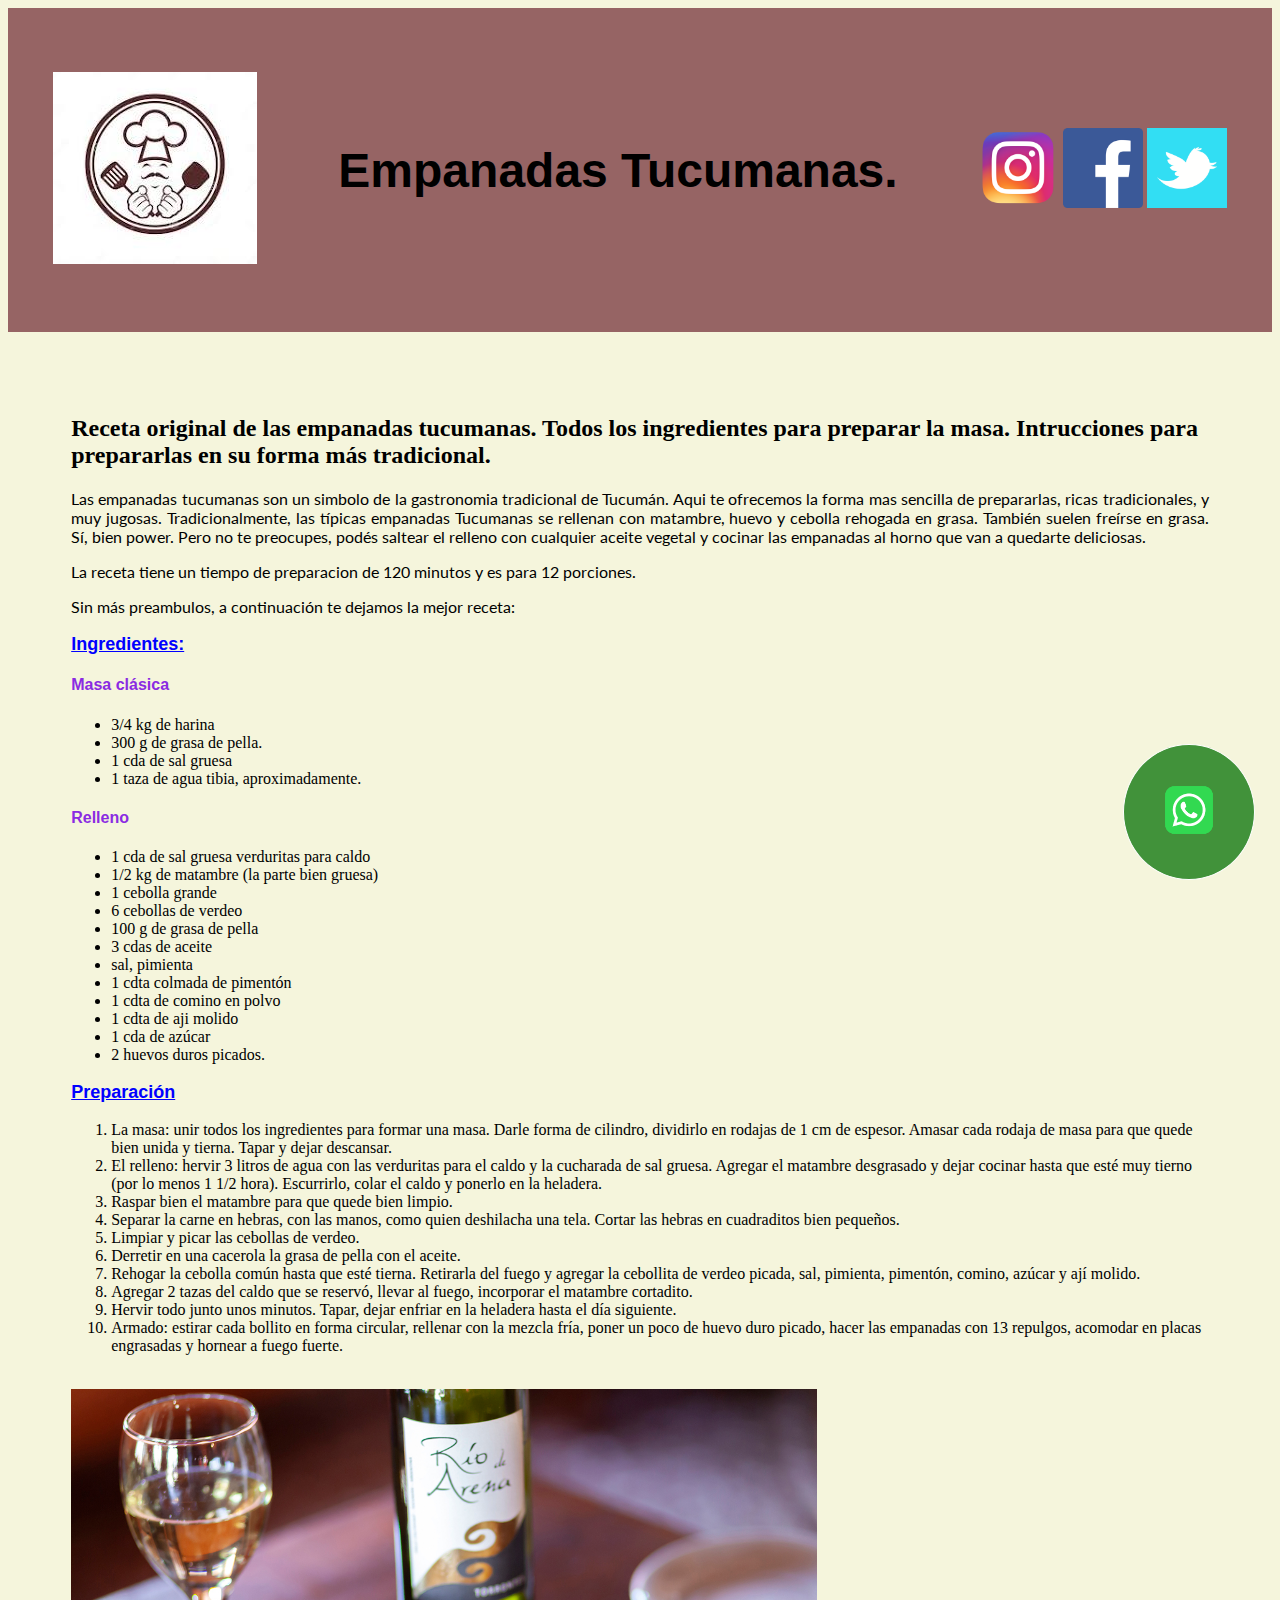
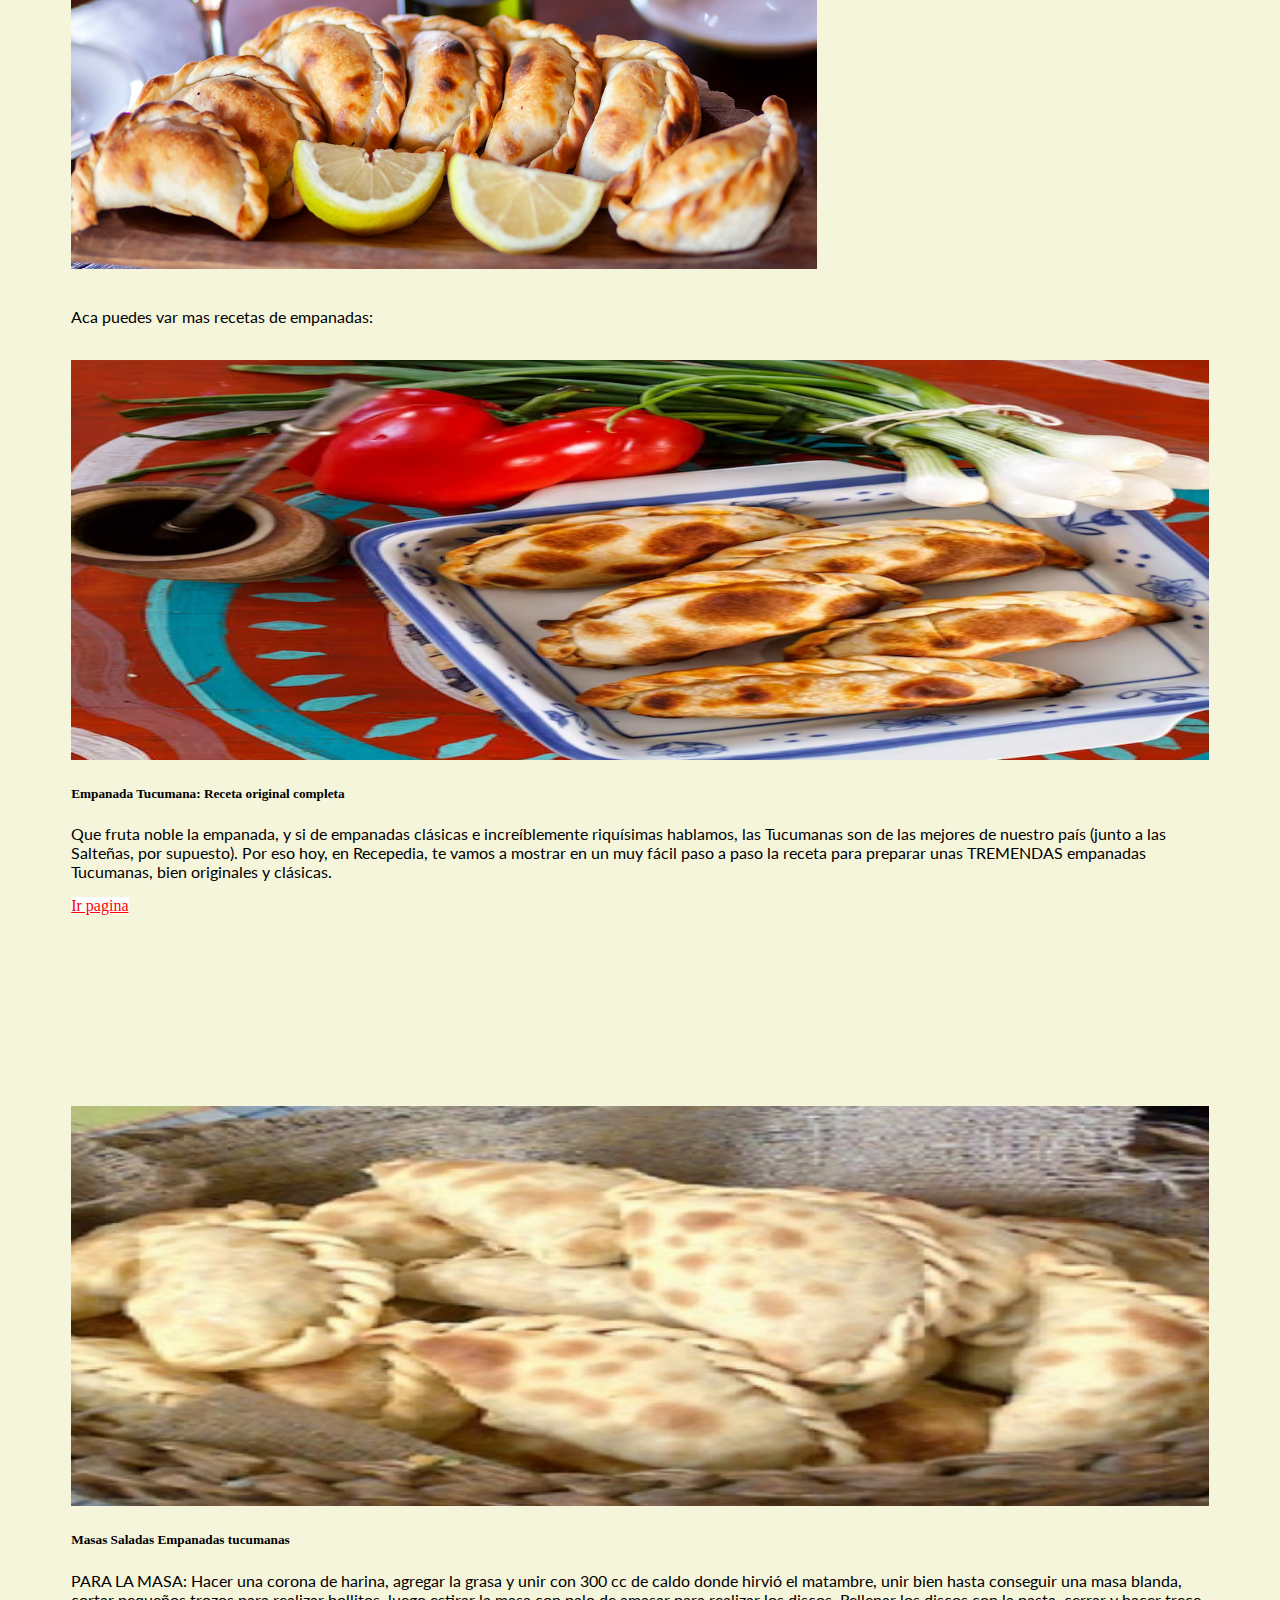
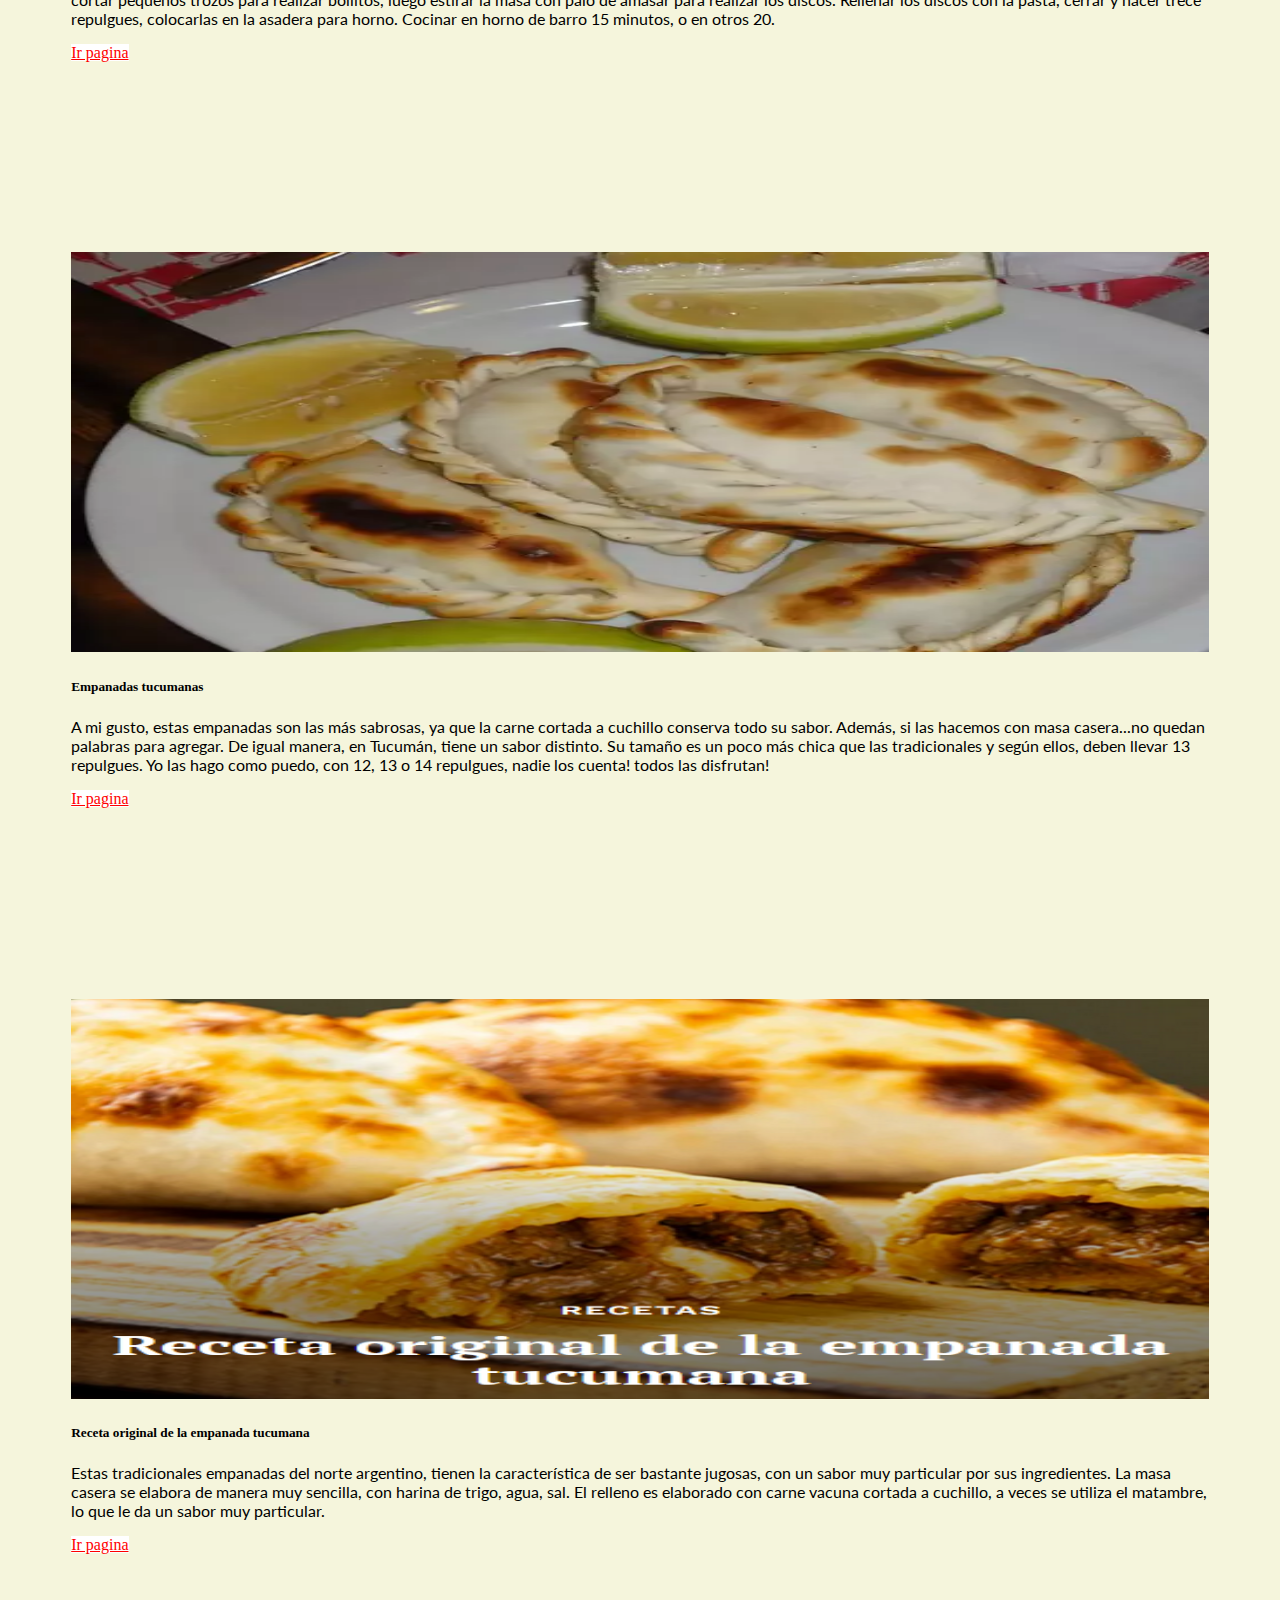
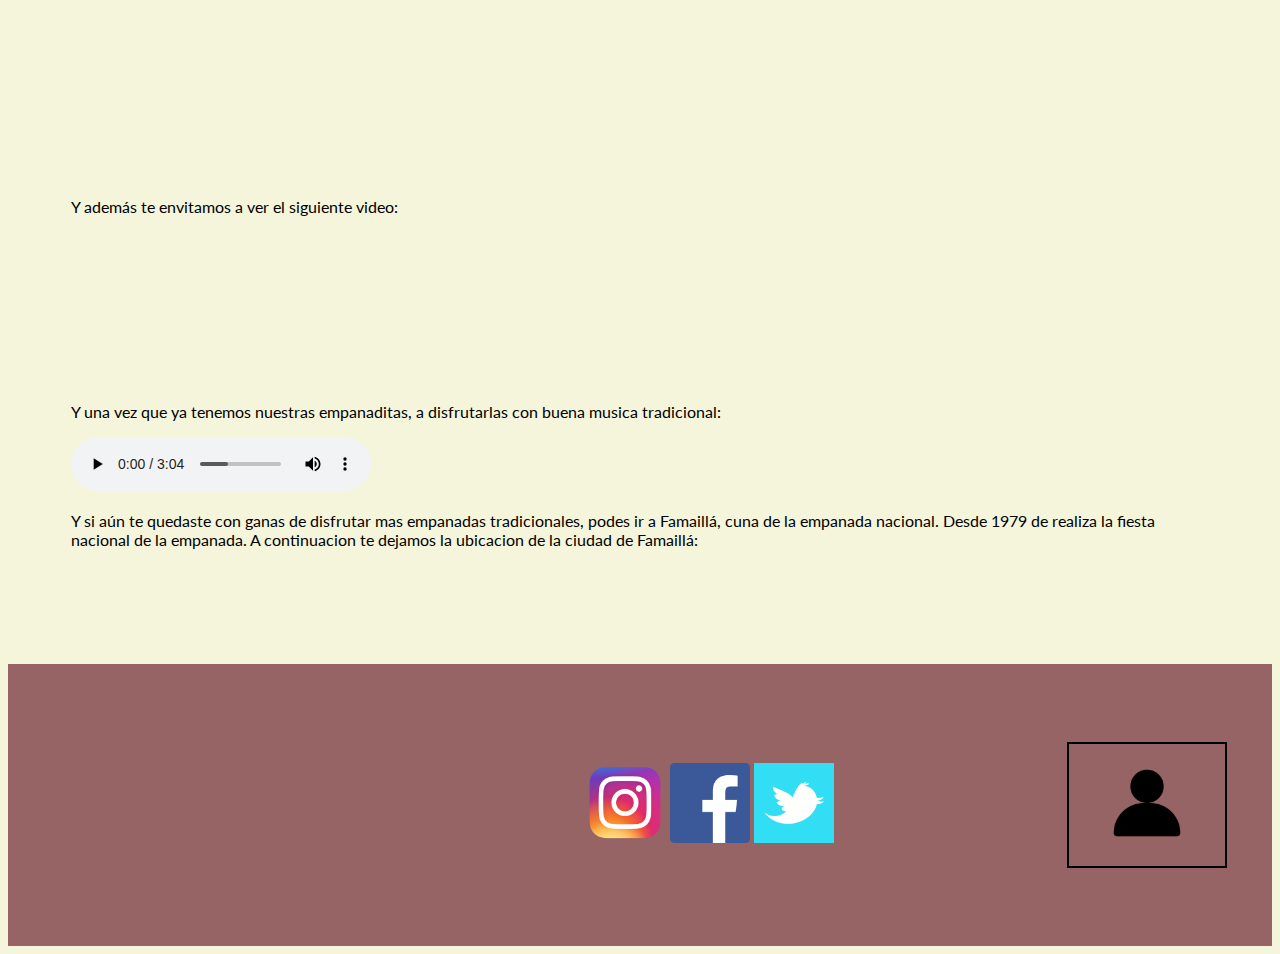
==== commit f0d7578d: "Add files via upload" ====
--- a/index.html
+++ b/index.html
@@ -6,6 +6,8 @@
     <meta name="descrition" content="Recetas Tradicionales">
     <meta name="keywords" content="empanadas, tradicion,receta">
     <meta name="author" content="Rodrigo Yañez">
+    <link href="https://cdn.jsdelivr.net/npm/bootstrap@5.3.2/dist/css/bootstrap.min.css" rel="stylesheet" integrity="sha384-T3c6CoIi6uLrA9TneNEoa7RxnatzjcDSCmG1MXxSR1GAsXEV/Dwwykc2MPK8M2HN" crossorigin="anonymous">
+    
     <title>Potrero Digital</title>
     <link rel="stylesheet" href="./CSS/estilos.css">
 </head>
@@ -95,18 +97,64 @@
     </div>
     
     <br>
-    <p>Y si aun te quedas dudas de como realizar las empanadas, mira estoas cuatro recetas,y además te envitamos a ver el siguiente video:</p>
-    
-    <!-- Maquetado Nav -->
-    <nav>
-        <ul>
-            <li><a href="https://www.recepedia.com/es-ar/recetas/empanadas/240708-empanada-tucumana-receta-original-completa/" target="_blank">Receta 1</a></li>
-            <li><a href="https://cocinerosargentinos.com/masas-saladas/empanadas-tucumanas" target="_blank">Receta 2</a></li>
-            <li><a href="https://cookpad.com/ar/recetas/728430-empanadas-tucumanas" target="_blank">Receta 3</a></li>
-            <li><a href="https://infoagro.com.ar/receta-original-de-la-empanada-tucumana/" target="_blank">Receta 4</a></li>
-        </ul>
-    </nav>
-
+
+    
+    <!-- implementacion de las Card´s -->
+    <div class="container-fluid"></div>
+        <p>Aca puedes var mas recetas de empanadas:</p>
+        <br>
+        <div class="row">
+            <div class="col-lg-3 col-md-6 col-sm-12">
+                <div class="card">
+                    <img src="./Imagenes/Card_1.png" class="card-img-top" alt="Imagen 1">
+                    <div class="card-body">
+                        <h5 class="card-title">Empanada Tucumana: Receta original completa</h5>
+                        <p class="card-text">Que fruta noble la empanada, y si de empanadas clásicas e increíblemente riquísimas hablamos, las Tucumanas son de las mejores de nuestro país (junto a las Salteñas, por supuesto).
+
+                            Por eso hoy, en Recepedia, te vamos a mostrar en un muy fácil paso a paso la receta para preparar unas TREMENDAS empanadas Tucumanas, bien originales y clásicas. </p>
+                        <a href="https://www.recepedia.com/es-ar/recetas/empanadas/240708-empanada-tucumana-receta-original-completa/" target="_blank"class="btn btn-primary botonCard">Ir pagina</a>
+                    </div>
+                </div>
+            </div>
+            <div class="col-lg-3 col-md-6 col-sm-12">
+                <div class="card">
+                    <img src="./Imagenes/Card_2.png" class="card-img-top" alt="Imagen 2">
+                    <div class="card-body">
+                        <h5 class="card-title">Masas Saladas
+                            Empanadas tucumanas</h5>
+                        <p class="card-text">PARA LA MASA: Hacer una corona de harina, agregar la grasa y unir con 300 cc de caldo donde hirvió el matambre, unir bien hasta conseguir una masa blanda, cortar pequeños trozos para realizar bollitos, luego estirar la masa con palo de amasar para realizar los discos.
+
+                            Rellenar los discos con la pasta, cerrar y hacer trece repulgues, colocarlas en la asadera para horno. Cocinar en horno de barro 15 minutos, o en otros 20.</p>
+                        <a href="https://cocinerosargentinos.com/masas-saladas/empanadas-tucumanas" target="_blank" class="btn btn-primary botonCard">Ir pagina</a>
+                    </div>
+                </div>
+            </div>
+            <div class="col-lg-3 col-md-6 col-sm-12">
+                <div class="card">
+                    <img src="./Imagenes/Card_3.PNG" class="card-img-top" alt="Imagen 3">
+                    <div class="card-body">
+                        <h5 class="card-title">Empanadas tucumanas</h5>
+                        <p class="card-text">A mi gusto, estas empanadas son las más sabrosas, ya que la carne cortada a cuchillo conserva todo su sabor. Además, si las hacemos con masa casera...no quedan palabras para agregar. De igual manera, en Tucumán, tiene un sabor distinto. Su tamaño es un poco más chica que las tradicionales y según ellos, deben llevar 13 repulgues. Yo las hago como puedo, con 12, 13 o 14 repulgues, nadie los cuenta! todos las disfrutan!</p>
+                        <a href="https://cookpad.com/ar/recetas/728430-empanadas-tucumanas" target="_blank" class="btn btn-primary botonCard">Ir pagina</a>
+                    </div>
+                </div>
+            </div>
+            <div class="col-lg-3 col-md-6 col-sm-12">
+                <div class="card">
+                    <img src="./Imagenes/Card_4.png" class="card-img-top" alt="Imagen 4">
+                    <div class="card-body">
+                        <h5 class="card-title">Receta original de la empanada tucumana</h5>
+                        <p class="card-text">Estas tradicionales empanadas del norte argentino, tienen la característica de ser bastante jugosas, con un sabor muy particular por sus ingredientes. La masa casera se elabora de manera muy sencilla, con harina de trigo, agua, sal. El relleno es elaborado con carne vacuna cortada a cuchillo, a veces se utiliza el matambre, lo que le da un sabor muy particular.</p>
+                        <a href="https://infoagro.com.ar/receta-original-de-la-empanada-tucumana/" target="_blank" class="btn btn-primary botonCard">Ir pagina</a>
+                    </div>
+                </div>
+            </div>
+        </div>
+    </div>
+
+    
+    <br><br>
+    <p>Y además te envitamos a ver el siguiente video:</p>
     <!--inserción de video por iframe -->
     <iframe width="30%" height="" src="https://www.youtube.com/embed/DCiSWHbT5V8?si=-B1dI-v1WGooi5mD" title="YouTube video player" frameborder="0" allow="accelerometer; autoplay; clipboard-write; encrypted-media; gyroscope; picture-in-picture; web-share" allowfullscreen></iframe>
     <br>
@@ -115,7 +163,7 @@
     <audio src="./Audios/Atahualpa Yupanqui - Luna Tucumana (1957).mp3"controls></audio>
     <br>
     <p>Y si aún te quedaste con ganas de disfrutar mas empanadas tradicionales, podes ir a Famaillá, cuna de la empanada nacional. Desde 1979 de realiza la fiesta nacional de la empanada. A continuacion te dejamos la ubicacion de la ciudad de Famaillá:</p>
-    <br>
+    <br><br>
     
     </section>
 
@@ -123,7 +171,7 @@
         
         <div class="mapa">
             <!-- inserción de mapa -->
-            <iframe src="https://www.google.com/maps/embed?pb=!1m18!1m12!1m3!1d6904.416884352142!2d-65.39956616291869!3d-27.05020237105971!2m3!1f0!2f0!3f0!3m2!1i1024!2i768!4f13.1!3m3!1m2!1s0x9422495f856e7667%3A0x5db3a97c9858f934!2zRmFtYWlsbMOhLCBUdWN1bcOhbg!5e0!3m2!1ses-419!2sar!4v1693702756156!5m2!1ses-419!2sar" width="100%" height="30%" style="border:0;" allowfullscreen="" loading="lazy" referrerpolicy="no-referrer-when-downgrade"></iframe>
+            <iframe src="https://www.google.com/maps/embed?pb=!1m18!1m12!1m3!1d6904.416884352142!2d-65.39956616291869!3d-27.05020237105971!2m3!1f0!2f0!3f0!3m2!1i1024!2i768!4f13.1!3m3!1m2!1s0x9422495f856e7667%3A0x5db3a97c9858f934!2zRmFtYWlsbMOhLCBUdWN1bcOhbg!5e0!3m2!1ses-419!2sar!4v1693702756156!5m2!1ses-419!2sar" width="100%" height="40%" style="border:0;" allowfullscreen="" loading="lazy" referrerpolicy="no-referrer-when-downgrade"></iframe>
 
         </div>
         
@@ -161,6 +209,6 @@
     </div>
 
     
-
+    <script src="https://cdn.jsdelivr.net/npm/bootstrap@5.3.2/dist/js/bootstrap.bundle.min.js" integrity="sha384-C6RzsynM9kWDrMNeT87bh95OGNyZPhcTNXj1NW7RuBCsyN/o0jlpcV8Qyq46cDfL" crossorigin="anonymous"></script>
 </body>
 </html>--- a/CSS/estilos.css
+++ b/CSS/estilos.css
@@ -16,7 +16,7 @@
 }
 
 a:hover{
-    color: blue;
+    color:aliceblue;
     
 }
 
@@ -60,7 +60,7 @@
 }
 
 .imagenEscritorio img{
-    height: 40rem;
+    height: 30rem;
     
 }
 .imagenSmartphone img{
@@ -163,6 +163,22 @@
     animation: efectoBoton 1.2s infinite;
 }
 
+/* formato de imagebnes de las Card´s */
+.card-img-top{
+
+    width: 100%;
+    height: 25em;
+}
+/* formato boton link de las Card´s */
+.botonCard{
+   background-color: #fff;
+   border: none;
+
+}
+
+.card-body{
+    height: 20em;
+}
 .container-boton:hover{
     transform: scale(1.3);
     transition: 0.3s;
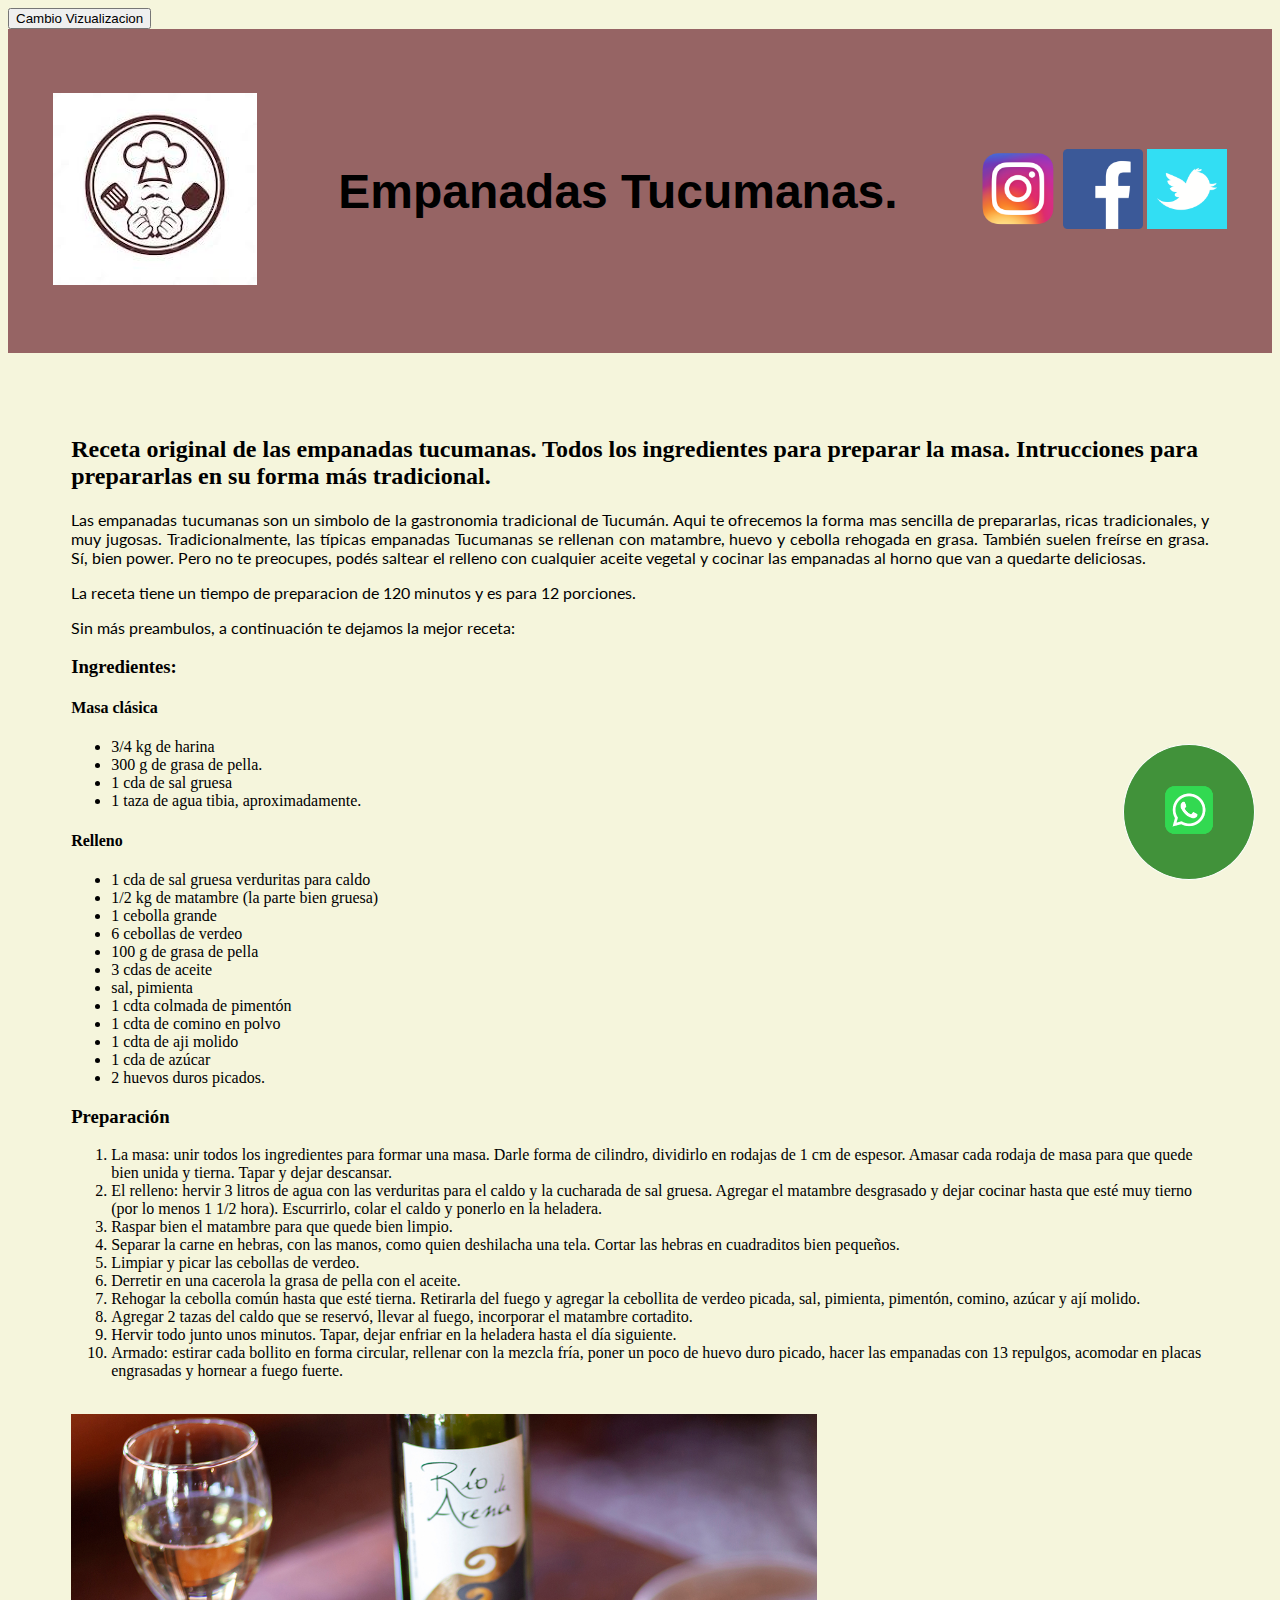
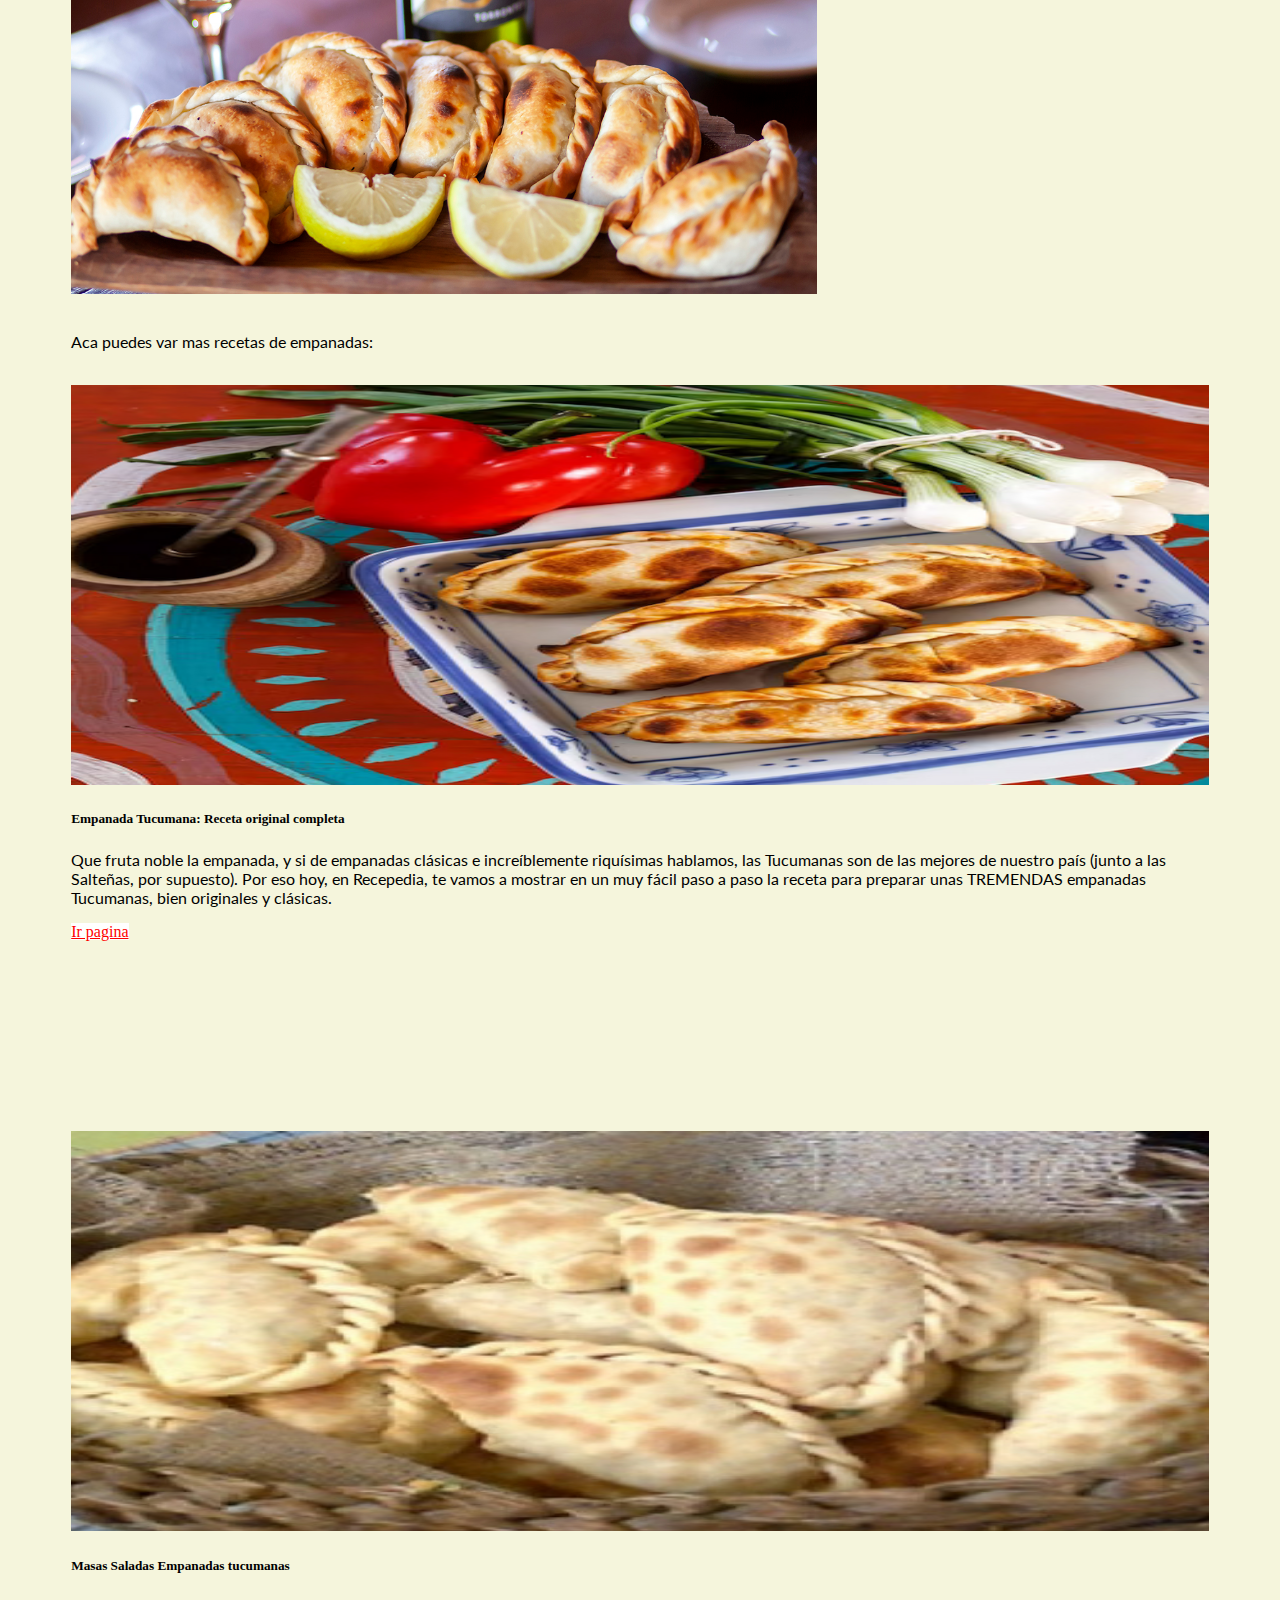
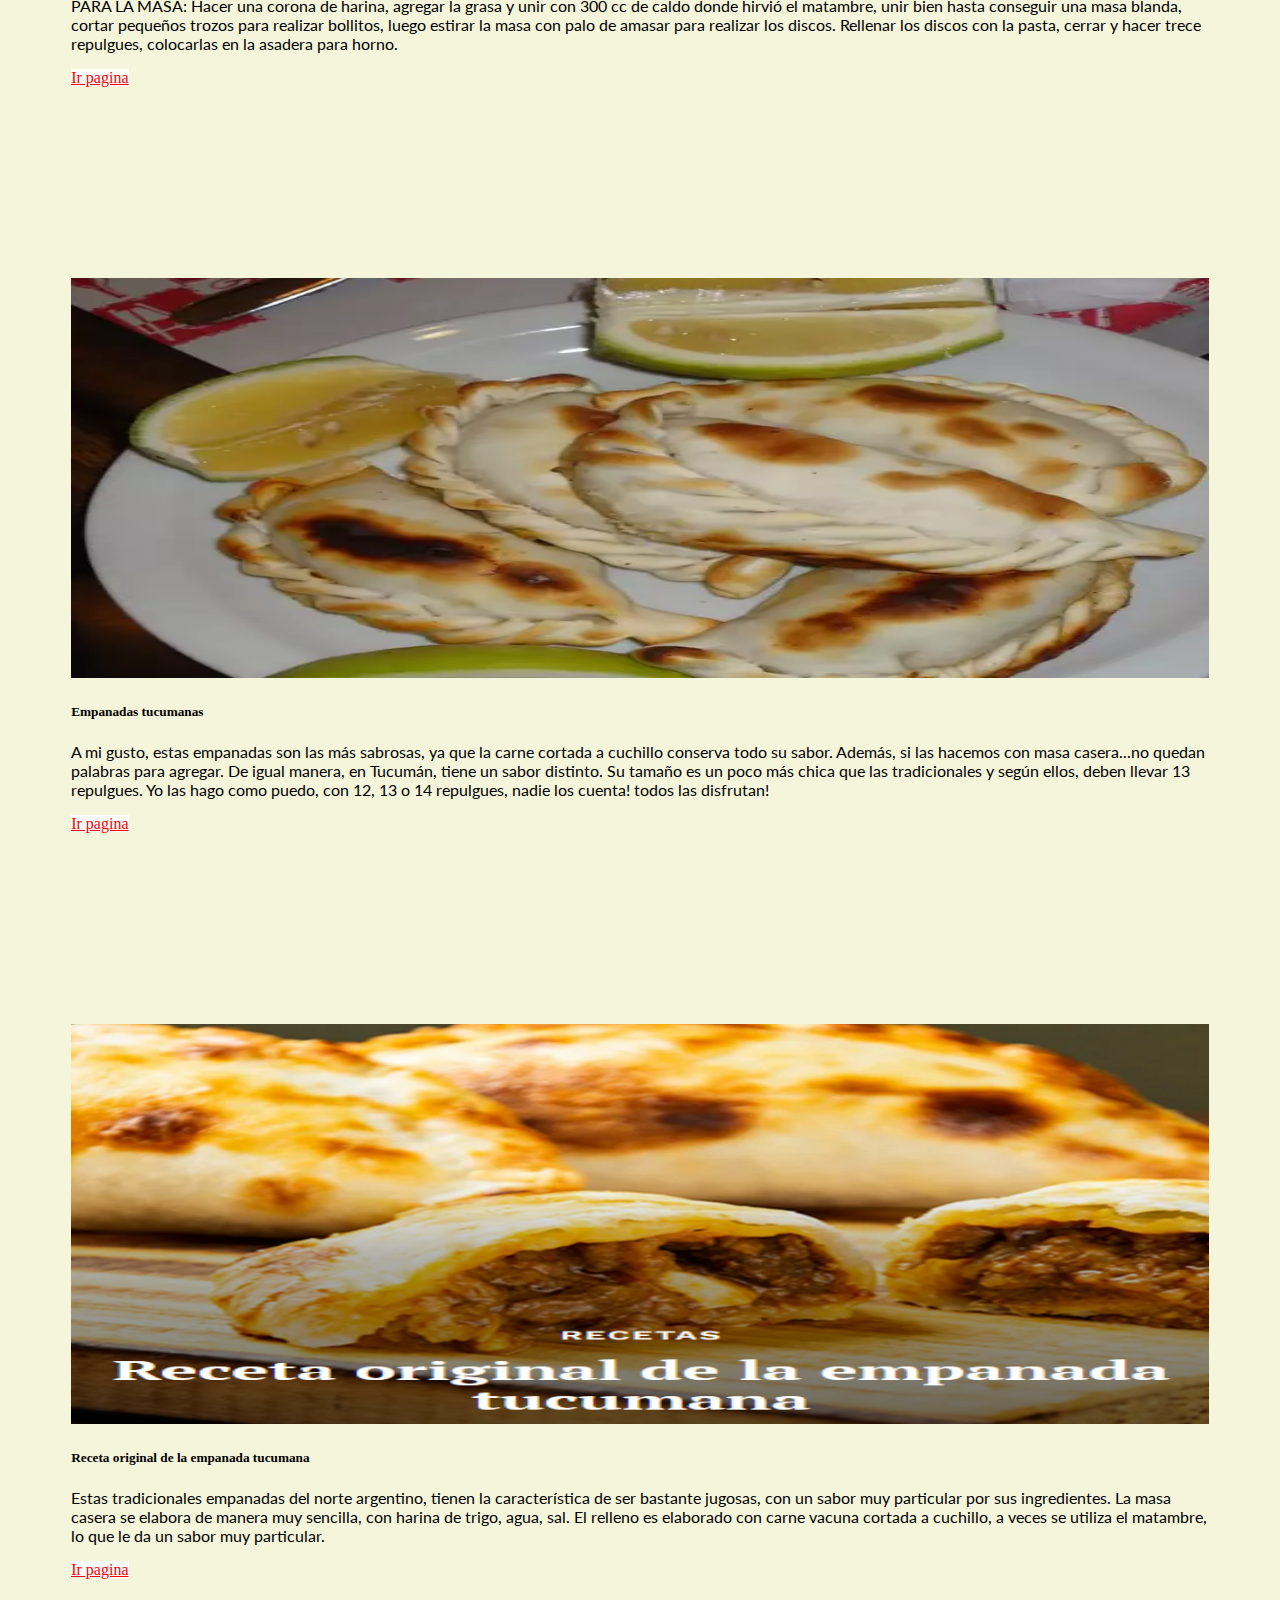
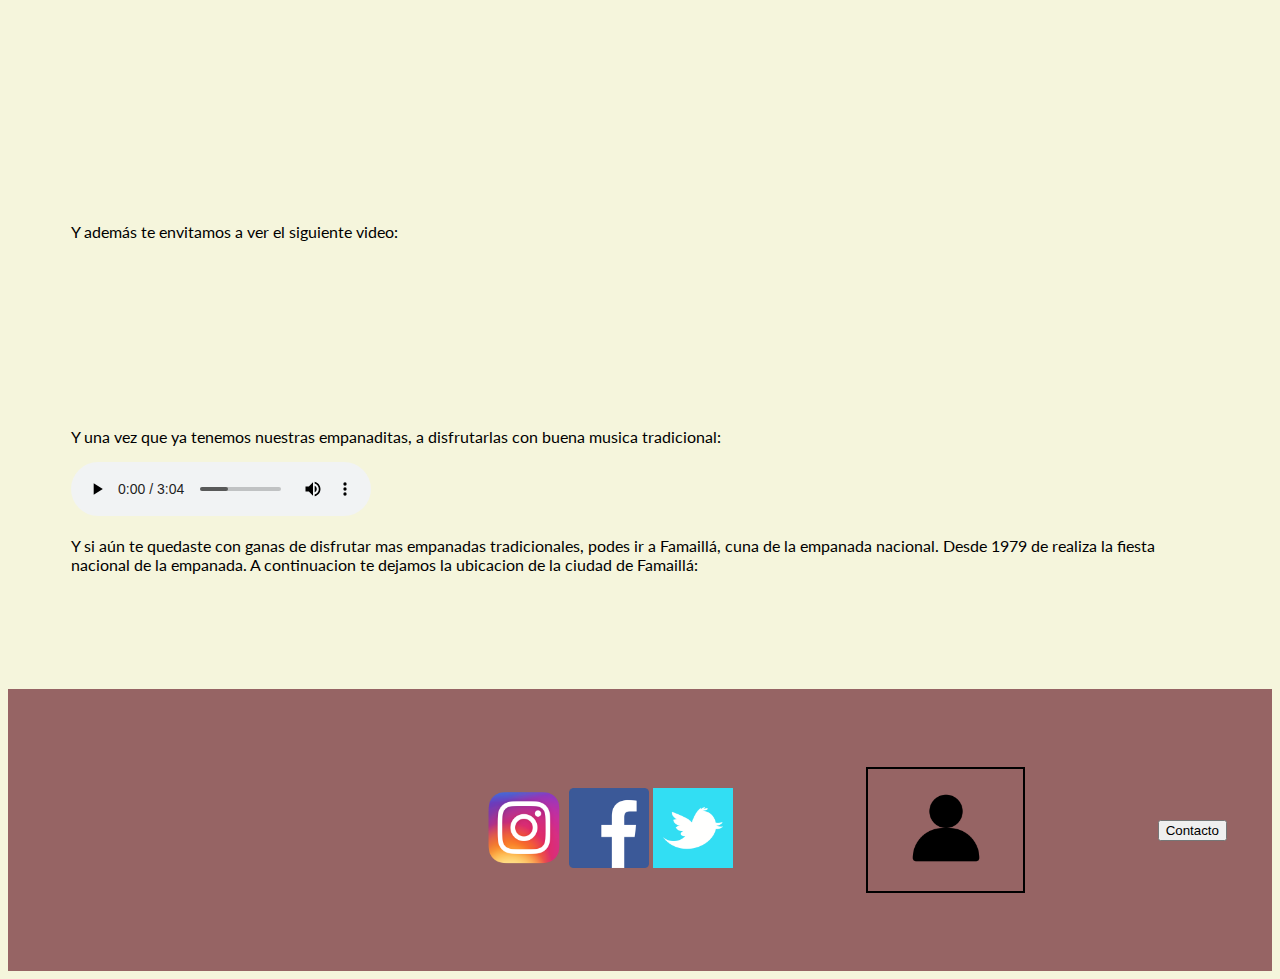
==== commit 3e4f3886: "Add files via upload" ====
--- a/index.html
+++ b/index.html
@@ -10,9 +10,13 @@
     
     <title>Potrero Digital</title>
     <link rel="stylesheet" href="./CSS/estilos.css">
-</head>
+    
+    
+    <!-- <script>alert("Bienvenido a la primera pagina de Rodrigo")</script> -->
 <body>
+    <button onclick="cambioEstilo()">Cambio Vizualizacion</button>
     <header>
+        
         <div class="logo">
             <img src="./Imagenes/logo.png" alt="logo de la pagina">
         </div>
@@ -35,17 +39,18 @@
 
     </header>
     
-    <section>
-
-        <h2>Receta original de las empanadas tucumanas. Todos los ingredientes para preparar la masa. Intrucciones para prepararlas en su forma más tradicional. </h2>
+    <section id="seccion">
+
+    <h2>Receta original de las empanadas tucumanas. Todos los ingredientes para preparar la masa. Intrucciones para prepararlas en su forma más tradicional. </h2>
     <p class="alineacionJustificado">Las empanadas tucumanas son un simbolo de la gastronomia tradicional de Tucumán. Aqui te ofrecemos la forma mas sencilla de prepararlas, ricas tradicionales, y muy jugosas. 
        Tradicionalmente, las típicas empanadas Tucumanas se rellenan con matambre, huevo y cebolla rehogada en grasa. También suelen freírse en grasa. Sí, bien power. Pero no te preocupes, podés saltear el relleno con cualquier aceite vegetal y cocinar las empanadas al horno que van a quedarte deliciosas.</p>
     <p>La receta tiene un tiempo de preparacion de 120 minutos y es para 12 porciones.</p>
     <p>Sin más preambulos, a continuación te dejamos la mejor receta:</p>
 
 
-    <h3 class="subCat1 alineacionIzq">Ingredientes:</h3>
-    <h4 class="subCat2">Masa clásica</h4>
+    <h3>Ingredientes:</h3>
+
+    <h4>Masa clásica</h4>
     <!-- uso de listas desordenadas -->
     <ul>
         <li>3/4 kg de harina</li>
@@ -53,7 +58,7 @@
         <li>1 cda de sal gruesa</li> 
         <li>1 taza de agua tibia, aproximadamente.</li>
      </ul>   
-    <h4 class="subCat2">Relleno</h4>  
+    <h4 id="subCat2">Relleno</h4>  
     <!-- uso de listas desordenadas -->
     <ul>
         <li>1 cda de sal gruesa verduritas para caldo</li>
@@ -124,7 +129,7 @@
                             Empanadas tucumanas</h5>
                         <p class="card-text">PARA LA MASA: Hacer una corona de harina, agregar la grasa y unir con 300 cc de caldo donde hirvió el matambre, unir bien hasta conseguir una masa blanda, cortar pequeños trozos para realizar bollitos, luego estirar la masa con palo de amasar para realizar los discos.
 
-                            Rellenar los discos con la pasta, cerrar y hacer trece repulgues, colocarlas en la asadera para horno. Cocinar en horno de barro 15 minutos, o en otros 20.</p>
+                            Rellenar los discos con la pasta, cerrar y hacer trece repulgues, colocarlas en la asadera para horno.</p>
                         <a href="https://cocinerosargentinos.com/masas-saladas/empanadas-tucumanas" target="_blank" class="btn btn-primary botonCard">Ir pagina</a>
                     </div>
                 </div>
@@ -195,8 +200,8 @@
 
         </div>
 
-
-
+        <!-- boton de Alert, con info del autor -->
+        <button onclick="datosAlerta()">Contacto</button>
     </footer>
     
     
@@ -208,7 +213,7 @@
         </a>
     </div>
 
-    
+    <script src="./js/script.js"></script> 
     <script src="https://cdn.jsdelivr.net/npm/bootstrap@5.3.2/dist/js/bootstrap.bundle.min.js" integrity="sha384-C6RzsynM9kWDrMNeT87bh95OGNyZPhcTNXj1NW7RuBCsyN/o0jlpcV8Qyq46cDfL" crossorigin="anonymous"></script>
 </body>
 </html>--- a/CSS/estilos.css
+++ b/CSS/estilos.css
@@ -108,20 +108,20 @@
 .subrayadoTitulo{text-decoration: underline;}
 
 /* Formato subtitulos categoria 1. ( Ingredientes - Relleno) */
-.subCat1{
+/* h3{
     text-decoration: underline;
     font-size: large;
     font-family: Arial, Helvetica, sans-serif;
     color: blue;
 }
 /* Formato subtitulos categoria 2. (Masa clasica- Relleno) */
-.subCat2{
+/* h4{
     
     font-size: 16px;
     font-family: 'Franklin Gothic Medium', 'Arial Narrow', Arial, sans-serif;
     color: blueviolet;
-}
-
+} */
+ */
 
 /* Alineacion de texto centrado. */
 .alineacionCentrado{text-align: center;}
